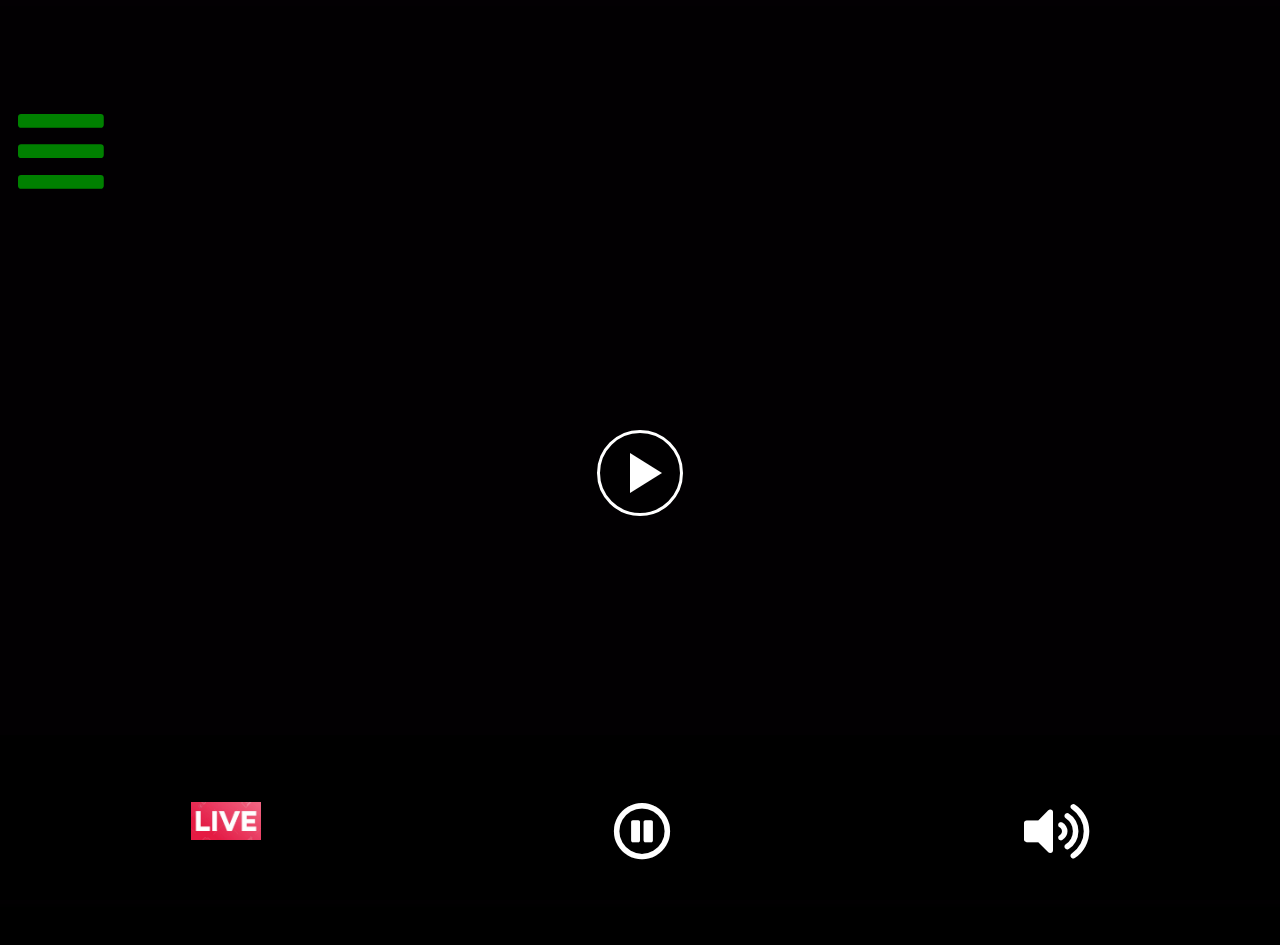
==== avplay/video.html @ c34029c4 "video done" ====
<!DOCTYPE html>
<html>

<head>
    <meta charset="utf-8" />
    <meta name="viewport" content="width=device-width, initial-scale=1.0, maximum-scale=1.0">
    <meta name="description" content="Tizen basic template generated by Tizen Web IDE" />
    <link rel="stylesheet" href="video.css">
    <script type="text/javascript" src="video.js"></script>
     <link rel="stylesheet" type="text/css" href="../css/bootstrap.min.css" />
    <script type="text/javascript" src="../js/popper.min.js"></script>
    <script type="text/javascript" src="../js/jquery.js"></script>
    <script type="text/javascript" src="../js/bootstrap.min.js"></script>
    <link rel="stylesheet" type="text/css" href="../css/all.min.css" />
    <link rel="stylesheet" type="text/css" href="videojs.min.css" />
    <script src="video.min.js"></script>
    <title>Home</title>
</head>

<body style="overflow: hidden;">
    <video id="player_one" class="video-js vjs-fluid vjs-default-skin" controls preload playsinline poster="" data-setup='{ "inactivityTimeout": 0 }'>
    </video>
    <div class="container-fluid">
            <div class="row">
            <div>
            <div class="col-12 controls">
                <div class="d-flex justify-content-around">
                     <img class="liveImg" src="../images/live.jpg" alt="Card image cap">
 
                  <i class="far fa-pause-circle"></i>
                    <i class="fas fa-volume-up"></i>
             </div>   
                </div>
             
            </div>
           
            <div class=" bottoNav">
                   
                </div>
            </div>
    </div>
    <i class="fas fa-bars hamberger" onclick="openNav()"></i>
    <i id="closeBtn" class="fas fa-times closeNav" onclick="closeNav()"></i>
    <div id="mySidenav" class="sidenav">
        <div class="container-fluid">
            <div class="row" id="container-fluid_id">
             
                
            </div>
        </div>
    </div>
</body>

</html>
---- avplay/video.css ----
.hamberger {
    font-size: 98px;
    position: absolute;
    top: 102px;
    left: 2vh;
    color: green;
    width: 109px;
}
.closeNav {
    font-size: 98px;
    position: absolute;
    top: 102px;
    right: 2vh;
    color: green;
    width: 109px;
}
.hideNaveBtn {
    display: none !important;
}
.showNaveBtn {
    display: block !important;
}
.sidenav {
    height: 100%;
    width: 0;
    position: fixed;
    z-index: 1;
    top: 0;
    left: 0;
    background-color: #3e3e3e;
    overflow-x: hidden;
    transition: 0.5s;
    padding-top: 16px;
}
.sidenav a {
    padding: 8px 8px 8px 32px;
    text-decoration: none;
    font-size: 25px;
    color: #818181;
    display: block;
    transition: 0.3s;
}
.sidenav a:hover {
    color: #f1f1f1;
}
.sidenav .closebtn {
    position: absolute;
    top: 0;
    right: 25px;
    font-size: 36px;
    margin-left: 50px;
}
@media screen and (max-height: 450px) {
    .sidenav {
        padding-top: 15px;
    }
    .sidenav a {
        font-size: 18px;
    }
}
.cardImg {
    width: 17rem;
    height: 15rem;
    margin-top: 0rem;
    border: 2px solid black;
}
.bottoNav {
    position: absolute !important;
    bottom: 0 !important;
    width: 100% !important;
    height: 165px !important;
    background: black !important;
    opacity: 0.57 !important;
}
.liveImg {
    width: 70px;
    height: 38px;
}
.controls {
    position: absolute !important;
    bottom: 40px !important;
    color: white !important;
    font-size: 58px !important;
    z-index: 45 !important;
    z-index: 45 !important;
}
.vjs-control-bar {
    display: none !important;
}

.setBoxShadow{
	box-shadow: -1px 0px 14px 9px rgba(64,166,76,1);
	    transform: scale(1.02);
}
---- css/all.min.css ----
/*!
 * Font Awesome Free 5.3.1 by @fontawesome - https://fontawesome.com
 * License - https://fontawesome.com/license/free (Icons: CC BY 4.0, Fonts: SIL OFL 1.1, Code: MIT License)
 */
.fa,.fab,.fal,.far,.fas{-moz-osx-font-smoothing:grayscale;-webkit-font-smoothing:antialiased;display:inline-block;font-style:normal;font-variant:normal;text-rendering:auto;line-height:1}.fa-lg{font-size:1.33333em;line-height:.75em;vertical-align:-.0667em}.fa-xs{font-size:.75em}.fa-sm{font-size:.875em}.fa-1x{font-size:1em}.fa-2x{font-size:2em}.fa-3x{font-size:3em}.fa-4x{font-size:4em}.fa-5x{font-size:5em}.fa-6x{font-size:6em}.fa-7x{font-size:7em}.fa-8x{font-size:8em}.fa-9x{font-size:9em}.fa-10x{font-size:10em}.fa-fw{text-align:center;width:1.25em}.fa-ul{list-style-type:none;margin-left:2.5em;padding-left:0}.fa-ul>li{position:relative}.fa-li{left:-2em;position:absolute;text-align:center;width:2em;line-height:inherit}.fa-border{border:.08em solid #eee;border-radius:.1em;padding:.2em .25em .15em}.fa-pull-left{float:left}.fa-pull-right{float:right}.fa.fa-pull-left,.fab.fa-pull-left,.fal.fa-pull-left,.far.fa-pull-left,.fas.fa-pull-left{margin-right:.3em}.fa.fa-pull-right,.fab.fa-pull-right,.fal.fa-pull-right,.far.fa-pull-right,.fas.fa-pull-right{margin-left:.3em}.fa-spin{animation:fa-spin 2s infinite linear}.fa-pulse{animation:fa-spin 1s infinite steps(8)}@keyframes fa-spin{0%{transform:rotate(0deg)}to{transform:rotate(1turn)}}.fa-rotate-90{-ms-filter:"progid:DXImageTransform.Microsoft.BasicImage(rotation=1)";transform:rotate(90deg)}.fa-rotate-180{-ms-filter:"progid:DXImageTransform.Microsoft.BasicImage(rotation=2)";transform:rotate(180deg)}.fa-rotate-270{-ms-filter:"progid:DXImageTransform.Microsoft.BasicImage(rotation=3)";transform:rotate(270deg)}.fa-flip-horizontal{-ms-filter:"progid:DXImageTransform.Microsoft.BasicImage(rotation=0, mirror=1)";transform:scaleX(-1)}.fa-flip-vertical{transform:scaleY(-1)}.fa-flip-horizontal.fa-flip-vertical,.fa-flip-vertical{-ms-filter:"progid:DXImageTransform.Microsoft.BasicImage(rotation=2, mirror=1)"}.fa-flip-horizontal.fa-flip-vertical{transform:scale(-1)}:root .fa-flip-horizontal,:root .fa-flip-vertical,:root .fa-rotate-90,:root .fa-rotate-180,:root .fa-rotate-270{-webkit-filter:none;filter:none}.fa-stack{display:inline-block;height:2em;line-height:2em;position:relative;vertical-align:middle;width:2em}.fa-stack-1x,.fa-stack-2x{left:0;position:absolute;text-align:center;width:100%}.fa-stack-1x{line-height:inherit}.fa-stack-2x{font-size:2em}.fa-inverse{color:#fff}.fa-500px:before{content:"\f26e"}.fa-accessible-icon:before{content:"\f368"}.fa-accusoft:before{content:"\f369"}.fa-ad:before{content:"\f641"}.fa-address-book:before{content:"\f2b9"}.fa-address-card:before{content:"\f2bb"}.fa-adjust:before{content:"\f042"}.fa-adn:before{content:"\f170"}.fa-adversal:before{content:"\f36a"}.fa-affiliatetheme:before{content:"\f36b"}.fa-air-freshener:before{content:"\f5d0"}.fa-algolia:before{content:"\f36c"}.fa-align-center:before{content:"\f037"}.fa-align-justify:before{content:"\f039"}.fa-align-left:before{content:"\f036"}.fa-align-right:before{content:"\f038"}.fa-alipay:before{content:"\f642"}.fa-allergies:before{content:"\f461"}.fa-amazon:before{content:"\f270"}.fa-amazon-pay:before{content:"\f42c"}.fa-ambulance:before{content:"\f0f9"}.fa-american-sign-language-interpreting:before{content:"\f2a3"}.fa-amilia:before{content:"\f36d"}.fa-anchor:before{content:"\f13d"}.fa-android:before{content:"\f17b"}.fa-angellist:before{content:"\f209"}.fa-angle-double-down:before{content:"\f103"}.fa-angle-double-left:before{content:"\f100"}.fa-angle-double-right:before{content:"\f101"}.fa-angle-double-up:before{content:"\f102"}.fa-angle-down:before{content:"\f107"}.fa-angle-left:before{content:"\f104"}.fa-angle-right:before{content:"\f105"}.fa-angle-up:before{content:"\f106"}.fa-angry:before{content:"\f556"}.fa-angrycreative:before{content:"\f36e"}.fa-angular:before{content:"\f420"}.fa-ankh:before{content:"\f644"}.fa-app-store:before{content:"\f36f"}.fa-app-store-ios:before{content:"\f370"}.fa-apper:before{content:"\f371"}.fa-apple:before{content:"\f179"}.fa-apple-alt:before{content:"\f5d1"}.fa-apple-pay:before{content:"\f415"}.fa-archive:before{content:"\f187"}.fa-archway:before{content:"\f557"}.fa-arrow-alt-circle-down:before{content:"\f358"}.fa-arrow-alt-circle-left:before{content:"\f359"}.fa-arrow-alt-circle-right:before{content:"\f35a"}.fa-arrow-alt-circle-up:before{content:"\f35b"}.fa-arrow-circle-down:before{content:"\f0ab"}.fa-arrow-circle-left:before{content:"\f0a8"}.fa-arrow-circle-right:before{content:"\f0a9"}.fa-arrow-circle-up:before{content:"\f0aa"}.fa-arrow-down:before{content:"\f063"}.fa-arrow-left:before{content:"\f060"}.fa-arrow-right:before{content:"\f061"}.fa-arrow-up:before{content:"\f062"}.fa-arrows-alt:before{content:"\f0b2"}.fa-arrows-alt-h:before{content:"\f337"}.fa-arrows-alt-v:before{content:"\f338"}.fa-assistive-listening-systems:before{content:"\f2a2"}.fa-asterisk:before{content:"\f069"}.fa-asymmetrik:before{content:"\f372"}.fa-at:before{content:"\f1fa"}.fa-atlas:before{content:"\f558"}.fa-atom:before{content:"\f5d2"}.fa-audible:before{content:"\f373"}.fa-audio-description:before{content:"\f29e"}.fa-autoprefixer:before{content:"\f41c"}.fa-avianex:before{content:"\f374"}.fa-aviato:before{content:"\f421"}.fa-award:before{content:"\f559"}.fa-aws:before{content:"\f375"}.fa-backspace:before{content:"\f55a"}.fa-backward:before{content:"\f04a"}.fa-balance-scale:before{content:"\f24e"}.fa-ban:before{content:"\f05e"}.fa-band-aid:before{content:"\f462"}.fa-bandcamp:before{content:"\f2d5"}.fa-barcode:before{content:"\f02a"}.fa-bars:before{content:"\f0c9"}.fa-baseball-ball:before{content:"\f433"}.fa-basketball-ball:before{content:"\f434"}.fa-bath:before{content:"\f2cd"}.fa-battery-empty:before{content:"\f244"}.fa-battery-full:before{content:"\f240"}.fa-battery-half:before{content:"\f242"}.fa-battery-quarter:before{content:"\f243"}.fa-battery-three-quarters:before{content:"\f241"}.fa-bed:before{content:"\f236"}.fa-beer:before{content:"\f0fc"}.fa-behance:before{content:"\f1b4"}.fa-behance-square:before{content:"\f1b5"}.fa-bell:before{content:"\f0f3"}.fa-bell-slash:before{content:"\f1f6"}.fa-bezier-curve:before{content:"\f55b"}.fa-bible:before{content:"\f647"}.fa-bicycle:before{content:"\f206"}.fa-bimobject:before{content:"\f378"}.fa-binoculars:before{content:"\f1e5"}.fa-birthday-cake:before{content:"\f1fd"}.fa-bitbucket:before{content:"\f171"}.fa-bitcoin:before{content:"\f379"}.fa-bity:before{content:"\f37a"}.fa-black-tie:before{content:"\f27e"}.fa-blackberry:before{content:"\f37b"}.fa-blender:before{content:"\f517"}.fa-blind:before{content:"\f29d"}.fa-blogger:before{content:"\f37c"}.fa-blogger-b:before{content:"\f37d"}.fa-bluetooth:before{content:"\f293"}.fa-bluetooth-b:before{content:"\f294"}.fa-bold:before{content:"\f032"}.fa-bolt:before{content:"\f0e7"}.fa-bomb:before{content:"\f1e2"}.fa-bone:before{content:"\f5d7"}.fa-bong:before{content:"\f55c"}.fa-book:before{content:"\f02d"}.fa-book-open:before{content:"\f518"}.fa-book-reader:before{content:"\f5da"}.fa-bookmark:before{content:"\f02e"}.fa-bowling-ball:before{content:"\f436"}.fa-box:before{content:"\f466"}.fa-box-open:before{content:"\f49e"}.fa-boxes:before{content:"\f468"}.fa-braille:before{content:"\f2a1"}.fa-brain:before{content:"\f5dc"}.fa-briefcase:before{content:"\f0b1"}.fa-briefcase-medical:before{content:"\f469"}.fa-broadcast-tower:before{content:"\f519"}.fa-broom:before{content:"\f51a"}.fa-brush:before{content:"\f55d"}.fa-btc:before{content:"\f15a"}.fa-bug:before{content:"\f188"}.fa-building:before{content:"\f1ad"}.fa-bullhorn:before{content:"\f0a1"}.fa-bullseye:before{content:"\f140"}.fa-burn:before{content:"\f46a"}.fa-buromobelexperte:before{content:"\f37f"}.fa-bus:before{content:"\f207"}.fa-bus-alt:before{content:"\f55e"}.fa-business-time:before{content:"\f64a"}.fa-buysellads:before{content:"\f20d"}.fa-calculator:before{content:"\f1ec"}.fa-calendar:before{content:"\f133"}.fa-calendar-alt:before{content:"\f073"}.fa-calendar-check:before{content:"\f274"}.fa-calendar-minus:before{content:"\f272"}.fa-calendar-plus:before{content:"\f271"}.fa-calendar-times:before{content:"\f273"}.fa-camera:before{content:"\f030"}.fa-camera-retro:before{content:"\f083"}.fa-cannabis:before{content:"\f55f"}.fa-capsules:before{content:"\f46b"}.fa-car:before{content:"\f1b9"}.fa-car-alt:before{content:"\f5de"}.fa-car-battery:before{content:"\f5df"}.fa-car-crash:before{content:"\f5e1"}.fa-car-side:before{content:"\f5e4"}.fa-caret-down:before{content:"\f0d7"}.fa-caret-left:before{content:"\f0d9"}.fa-caret-right:before{content:"\f0da"}.fa-caret-square-down:before{content:"\f150"}.fa-caret-square-left:before{content:"\f191"}.fa-caret-square-right:before{content:"\f152"}.fa-caret-square-up:before{content:"\f151"}.fa-caret-up:before{content:"\f0d8"}.fa-cart-arrow-down:before{content:"\f218"}.fa-cart-plus:before{content:"\f217"}.fa-cc-amazon-pay:before{content:"\f42d"}.fa-cc-amex:before{content:"\f1f3"}.fa-cc-apple-pay:before{content:"\f416"}.fa-cc-diners-club:before{content:"\f24c"}.fa-cc-discover:before{content:"\f1f2"}.fa-cc-jcb:before{content:"\f24b"}.fa-cc-mastercard:before{content:"\f1f1"}.fa-cc-paypal:before{content:"\f1f4"}.fa-cc-stripe:before{content:"\f1f5"}.fa-cc-visa:before{content:"\f1f0"}.fa-centercode:before{content:"\f380"}.fa-certificate:before{content:"\f0a3"}.fa-chalkboard:before{content:"\f51b"}.fa-chalkboard-teacher:before{content:"\f51c"}.fa-charging-station:before{content:"\f5e7"}.fa-chart-area:before{content:"\f1fe"}.fa-chart-bar:before{content:"\f080"}.fa-chart-line:before{content:"\f201"}.fa-chart-pie:before{content:"\f200"}.fa-check:before{content:"\f00c"}.fa-check-circle:before{content:"\f058"}.fa-check-double:before{content:"\f560"}.fa-check-square:before{content:"\f14a"}.fa-chess:before{content:"\f439"}.fa-chess-bishop:before{content:"\f43a"}.fa-chess-board:before{content:"\f43c"}.fa-chess-king:before{content:"\f43f"}.fa-chess-knight:before{content:"\f441"}.fa-chess-pawn:before{content:"\f443"}.fa-chess-queen:before{content:"\f445"}.fa-chess-rook:before{content:"\f447"}.fa-chevron-circle-down:before{content:"\f13a"}.fa-chevron-circle-left:before{content:"\f137"}.fa-chevron-circle-right:before{content:"\f138"}.fa-chevron-circle-up:before{content:"\f139"}.fa-chevron-down:before{content:"\f078"}.fa-chevron-left:before{content:"\f053"}.fa-chevron-right:before{content:"\f054"}.fa-chevron-up:before{content:"\f077"}.fa-child:before{content:"\f1ae"}.fa-chrome:before{content:"\f268"}.fa-church:before{content:"\f51d"}.fa-circle:before{content:"\f111"}.fa-circle-notch:before{content:"\f1ce"}.fa-city:before{content:"\f64f"}.fa-clipboard:before{content:"\f328"}.fa-clipboard-check:before{content:"\f46c"}.fa-clipboard-list:before{content:"\f46d"}.fa-clock:before{content:"\f017"}.fa-clone:before{content:"\f24d"}.fa-closed-captioning:before{content:"\f20a"}.fa-cloud:before{content:"\f0c2"}.fa-cloud-download-alt:before{content:"\f381"}.fa-cloud-upload-alt:before{content:"\f382"}.fa-cloudscale:before{content:"\f383"}.fa-cloudsmith:before{content:"\f384"}.fa-cloudversify:before{content:"\f385"}.fa-cocktail:before{content:"\f561"}.fa-code:before{content:"\f121"}.fa-code-branch:before{content:"\f126"}.fa-codepen:before{content:"\f1cb"}.fa-codiepie:before{content:"\f284"}.fa-coffee:before{content:"\f0f4"}.fa-cog:before{content:"\f013"}.fa-cogs:before{content:"\f085"}.fa-coins:before{content:"\f51e"}.fa-columns:before{content:"\f0db"}.fa-comment:before{content:"\f075"}.fa-comment-alt:before{content:"\f27a"}.fa-comment-dollar:before{content:"\f651"}.fa-comment-dots:before{content:"\f4ad"}.fa-comment-slash:before{content:"\f4b3"}.fa-comments:before{content:"\f086"}.fa-comments-dollar:before{content:"\f653"}.fa-compact-disc:before{content:"\f51f"}.fa-compass:before{content:"\f14e"}.fa-compress:before{content:"\f066"}.fa-concierge-bell:before{content:"\f562"}.fa-connectdevelop:before{content:"\f20e"}.fa-contao:before{content:"\f26d"}.fa-cookie:before{content:"\f563"}.fa-cookie-bite:before{content:"\f564"}.fa-copy:before{content:"\f0c5"}.fa-copyright:before{content:"\f1f9"}.fa-couch:before{content:"\f4b8"}.fa-cpanel:before{content:"\f388"}.fa-creative-commons:before{content:"\f25e"}.fa-creative-commons-by:before{content:"\f4e7"}.fa-creative-commons-nc:before{content:"\f4e8"}.fa-creative-commons-nc-eu:before{content:"\f4e9"}.fa-creative-commons-nc-jp:before{content:"\f4ea"}.fa-creative-commons-nd:before{content:"\f4eb"}.fa-creative-commons-pd:before{content:"\f4ec"}.fa-creative-commons-pd-alt:before{content:"\f4ed"}.fa-creative-commons-remix:before{content:"\f4ee"}.fa-creative-commons-sa:before{content:"\f4ef"}.fa-creative-commons-sampling:before{content:"\f4f0"}.fa-creative-commons-sampling-plus:before{content:"\f4f1"}.fa-creative-commons-share:before{content:"\f4f2"}.fa-credit-card:before{content:"\f09d"}.fa-crop:before{content:"\f125"}.fa-crop-alt:before{content:"\f565"}.fa-cross:before{content:"\f654"}.fa-crosshairs:before{content:"\f05b"}.fa-crow:before{content:"\f520"}.fa-crown:before{content:"\f521"}.fa-css3:before{content:"\f13c"}.fa-css3-alt:before{content:"\f38b"}.fa-cube:before{content:"\f1b2"}.fa-cubes:before{content:"\f1b3"}.fa-cut:before{content:"\f0c4"}.fa-cuttlefish:before{content:"\f38c"}.fa-d-and-d:before{content:"\f38d"}.fa-dashcube:before{content:"\f210"}.fa-database:before{content:"\f1c0"}.fa-deaf:before{content:"\f2a4"}.fa-delicious:before{content:"\f1a5"}.fa-deploydog:before{content:"\f38e"}.fa-deskpro:before{content:"\f38f"}.fa-desktop:before{content:"\f108"}.fa-deviantart:before{content:"\f1bd"}.fa-dharmachakra:before{content:"\f655"}.fa-diagnoses:before{content:"\f470"}.fa-dice:before{content:"\f522"}.fa-dice-five:before{content:"\f523"}.fa-dice-four:before{content:"\f524"}.fa-dice-one:before{content:"\f525"}.fa-dice-six:before{content:"\f526"}.fa-dice-three:before{content:"\f527"}.fa-dice-two:before{content:"\f528"}.fa-digg:before{content:"\f1a6"}.fa-digital-ocean:before{content:"\f391"}.fa-digital-tachograph:before{content:"\f566"}.fa-directions:before{content:"\f5eb"}.fa-discord:before{content:"\f392"}.fa-discourse:before{content:"\f393"}.fa-divide:before{content:"\f529"}.fa-dizzy:before{content:"\f567"}.fa-dna:before{content:"\f471"}.fa-dochub:before{content:"\f394"}.fa-docker:before{content:"\f395"}.fa-dollar-sign:before{content:"\f155"}.fa-dolly:before{content:"\f472"}.fa-dolly-flatbed:before{content:"\f474"}.fa-donate:before{content:"\f4b9"}.fa-door-closed:before{content:"\f52a"}.fa-door-open:before{content:"\f52b"}.fa-dot-circle:before{content:"\f192"}.fa-dove:before{content:"\f4ba"}.fa-download:before{content:"\f019"}.fa-draft2digital:before{content:"\f396"}.fa-drafting-compass:before{content:"\f568"}.fa-draw-polygon:before{content:"\f5ee"}.fa-dribbble:before{content:"\f17d"}.fa-dribbble-square:before{content:"\f397"}.fa-dropbox:before{content:"\f16b"}.fa-drum:before{content:"\f569"}.fa-drum-steelpan:before{content:"\f56a"}.fa-drupal:before{content:"\f1a9"}.fa-dumbbell:before{content:"\f44b"}.fa-dyalog:before{content:"\f399"}.fa-earlybirds:before{content:"\f39a"}.fa-ebay:before{content:"\f4f4"}.fa-edge:before{content:"\f282"}.fa-edit:before{content:"\f044"}.fa-eject:before{content:"\f052"}.fa-elementor:before{content:"\f430"}.fa-ellipsis-h:before{content:"\f141"}.fa-ellipsis-v:before{content:"\f142"}.fa-ello:before{content:"\f5f1"}.fa-ember:before{content:"\f423"}.fa-empire:before{content:"\f1d1"}.fa-envelope:before{content:"\f0e0"}.fa-envelope-open:before{content:"\f2b6"}.fa-envelope-open-text:before{content:"\f658"}.fa-envelope-square:before{content:"\f199"}.fa-envira:before{content:"\f299"}.fa-equals:before{content:"\f52c"}.fa-eraser:before{content:"\f12d"}.fa-erlang:before{content:"\f39d"}.fa-ethereum:before{content:"\f42e"}.fa-etsy:before{content:"\f2d7"}.fa-euro-sign:before{content:"\f153"}.fa-exchange-alt:before{content:"\f362"}.fa-exclamation:before{content:"\f12a"}.fa-exclamation-circle:before{content:"\f06a"}.fa-exclamation-triangle:before{content:"\f071"}.fa-expand:before{content:"\f065"}.fa-expand-arrows-alt:before{content:"\f31e"}.fa-expeditedssl:before{content:"\f23e"}.fa-external-link-alt:before{content:"\f35d"}.fa-external-link-square-alt:before{content:"\f360"}.fa-eye:before{content:"\f06e"}.fa-eye-dropper:before{content:"\f1fb"}.fa-eye-slash:before{content:"\f070"}.fa-facebook:before{content:"\f09a"}.fa-facebook-f:before{content:"\f39e"}.fa-facebook-messenger:before{content:"\f39f"}.fa-facebook-square:before{content:"\f082"}.fa-fast-backward:before{content:"\f049"}.fa-fast-forward:before{content:"\f050"}.fa-fax:before{content:"\f1ac"}.fa-feather:before{content:"\f52d"}.fa-feather-alt:before{content:"\f56b"}.fa-female:before{content:"\f182"}.fa-fighter-jet:before{content:"\f0fb"}.fa-file:before{content:"\f15b"}.fa-file-alt:before{content:"\f15c"}.fa-file-archive:before{content:"\f1c6"}.fa-file-audio:before{content:"\f1c7"}.fa-file-code:before{content:"\f1c9"}.fa-file-contract:before{content:"\f56c"}.fa-file-download:before{content:"\f56d"}.fa-file-excel:before{content:"\f1c3"}.fa-file-export:before{content:"\f56e"}.fa-file-image:before{content:"\f1c5"}.fa-file-import:before{content:"\f56f"}.fa-file-invoice:before{content:"\f570"}.fa-file-invoice-dollar:before{content:"\f571"}.fa-file-medical:before{content:"\f477"}.fa-file-medical-alt:before{content:"\f478"}.fa-file-pdf:before{content:"\f1c1"}.fa-file-powerpoint:before{content:"\f1c4"}.fa-file-prescription:before{content:"\f572"}.fa-file-signature:before{content:"\f573"}.fa-file-upload:before{content:"\f574"}.fa-file-video:before{content:"\f1c8"}.fa-file-word:before{content:"\f1c2"}.fa-fill:before{content:"\f575"}.fa-fill-drip:before{content:"\f576"}.fa-film:before{content:"\f008"}.fa-filter:before{content:"\f0b0"}.fa-fingerprint:before{content:"\f577"}.fa-fire:before{content:"\f06d"}.fa-fire-extinguisher:before{content:"\f134"}.fa-firefox:before{content:"\f269"}.fa-first-aid:before{content:"\f479"}.fa-first-order:before{content:"\f2b0"}.fa-first-order-alt:before{content:"\f50a"}.fa-firstdraft:before{content:"\f3a1"}.fa-fish:before{content:"\f578"}.fa-flag:before{content:"\f024"}.fa-flag-checkered:before{content:"\f11e"}.fa-flask:before{content:"\f0c3"}.fa-flickr:before{content:"\f16e"}.fa-flipboard:before{content:"\f44d"}.fa-flushed:before{content:"\f579"}.fa-fly:before{content:"\f417"}.fa-folder:before{content:"\f07b"}.fa-folder-minus:before{content:"\f65d"}.fa-folder-open:before{content:"\f07c"}.fa-folder-plus:before{content:"\f65e"}.fa-font:before{content:"\f031"}.fa-font-awesome:before{content:"\f2b4"}.fa-font-awesome-alt:before{content:"\f35c"}.fa-font-awesome-flag:before{content:"\f425"}.fa-font-awesome-logo-full:before{content:"\f4e6"}.fa-fonticons:before{content:"\f280"}.fa-fonticons-fi:before{content:"\f3a2"}.fa-football-ball:before{content:"\f44e"}.fa-fort-awesome:before{content:"\f286"}.fa-fort-awesome-alt:before{content:"\f3a3"}.fa-forumbee:before{content:"\f211"}.fa-forward:before{content:"\f04e"}.fa-foursquare:before{content:"\f180"}.fa-free-code-camp:before{content:"\f2c5"}.fa-freebsd:before{content:"\f3a4"}.fa-frog:before{content:"\f52e"}.fa-frown:before{content:"\f119"}.fa-frown-open:before{content:"\f57a"}.fa-fulcrum:before{content:"\f50b"}.fa-funnel-dollar:before{content:"\f662"}.fa-futbol:before{content:"\f1e3"}.fa-galactic-republic:before{content:"\f50c"}.fa-galactic-senate:before{content:"\f50d"}.fa-gamepad:before{content:"\f11b"}.fa-gas-pump:before{content:"\f52f"}.fa-gavel:before{content:"\f0e3"}.fa-gem:before{content:"\f3a5"}.fa-genderless:before{content:"\f22d"}.fa-get-pocket:before{content:"\f265"}.fa-gg:before{content:"\f260"}.fa-gg-circle:before{content:"\f261"}.fa-gift:before{content:"\f06b"}.fa-git:before{content:"\f1d3"}.fa-git-square:before{content:"\f1d2"}.fa-github:before{content:"\f09b"}.fa-github-alt:before{content:"\f113"}.fa-github-square:before{content:"\f092"}.fa-gitkraken:before{content:"\f3a6"}.fa-gitlab:before{content:"\f296"}.fa-gitter:before{content:"\f426"}.fa-glass-martini:before{content:"\f000"}.fa-glass-martini-alt:before{content:"\f57b"}.fa-glasses:before{content:"\f530"}.fa-glide:before{content:"\f2a5"}.fa-glide-g:before{content:"\f2a6"}.fa-globe:before{content:"\f0ac"}.fa-globe-africa:before{content:"\f57c"}.fa-globe-americas:before{content:"\f57d"}.fa-globe-asia:before{content:"\f57e"}.fa-gofore:before{content:"\f3a7"}.fa-golf-ball:before{content:"\f450"}.fa-goodreads:before{content:"\f3a8"}.fa-goodreads-g:before{content:"\f3a9"}.fa-google:before{content:"\f1a0"}.fa-google-drive:before{content:"\f3aa"}.fa-google-play:before{content:"\f3ab"}.fa-google-plus:before{content:"\f2b3"}.fa-google-plus-g:before{content:"\f0d5"}.fa-google-plus-square:before{content:"\f0d4"}.fa-google-wallet:before{content:"\f1ee"}.fa-gopuram:before{content:"\f664"}.fa-graduation-cap:before{content:"\f19d"}.fa-gratipay:before{content:"\f184"}.fa-grav:before{content:"\f2d6"}.fa-greater-than:before{content:"\f531"}.fa-greater-than-equal:before{content:"\f532"}.fa-grimace:before{content:"\f57f"}.fa-grin:before{content:"\f580"}.fa-grin-alt:before{content:"\f581"}.fa-grin-beam:before{content:"\f582"}.fa-grin-beam-sweat:before{content:"\f583"}.fa-grin-hearts:before{content:"\f584"}.fa-grin-squint:before{content:"\f585"}.fa-grin-squint-tears:before{content:"\f586"}.fa-grin-stars:before{content:"\f587"}.fa-grin-tears:before{content:"\f588"}.fa-grin-tongue:before{content:"\f589"}.fa-grin-tongue-squint:before{content:"\f58a"}.fa-grin-tongue-wink:before{content:"\f58b"}.fa-grin-wink:before{content:"\f58c"}.fa-grip-horizontal:before{content:"\f58d"}.fa-grip-vertical:before{content:"\f58e"}.fa-gripfire:before{content:"\f3ac"}.fa-grunt:before{content:"\f3ad"}.fa-gulp:before{content:"\f3ae"}.fa-h-square:before{content:"\f0fd"}.fa-hacker-news:before{content:"\f1d4"}.fa-hacker-news-square:before{content:"\f3af"}.fa-hackerrank:before{content:"\f5f7"}.fa-hamsa:before{content:"\f665"}.fa-hand-holding:before{content:"\f4bd"}.fa-hand-holding-heart:before{content:"\f4be"}.fa-hand-holding-usd:before{content:"\f4c0"}.fa-hand-lizard:before{content:"\f258"}.fa-hand-paper:before{content:"\f256"}.fa-hand-peace:before{content:"\f25b"}.fa-hand-point-down:before{content:"\f0a7"}.fa-hand-point-left:before{content:"\f0a5"}.fa-hand-point-right:before{content:"\f0a4"}.fa-hand-point-up:before{content:"\f0a6"}.fa-hand-pointer:before{content:"\f25a"}.fa-hand-rock:before{content:"\f255"}.fa-hand-scissors:before{content:"\f257"}.fa-hand-spock:before{content:"\f259"}.fa-hands:before{content:"\f4c2"}.fa-hands-helping:before{content:"\f4c4"}.fa-handshake:before{content:"\f2b5"}.fa-hashtag:before{content:"\f292"}.fa-haykal:before{content:"\f666"}.fa-hdd:before{content:"\f0a0"}.fa-heading:before{content:"\f1dc"}.fa-headphones:before{content:"\f025"}.fa-headphones-alt:before{content:"\f58f"}.fa-headset:before{content:"\f590"}.fa-heart:before{content:"\f004"}.fa-heartbeat:before{content:"\f21e"}.fa-helicopter:before{content:"\f533"}.fa-highlighter:before{content:"\f591"}.fa-hips:before{content:"\f452"}.fa-hire-a-helper:before{content:"\f3b0"}.fa-history:before{content:"\f1da"}.fa-hockey-puck:before{content:"\f453"}.fa-home:before{content:"\f015"}.fa-hooli:before{content:"\f427"}.fa-hornbill:before{content:"\f592"}.fa-hospital:before{content:"\f0f8"}.fa-hospital-alt:before{content:"\f47d"}.fa-hospital-symbol:before{content:"\f47e"}.fa-hot-tub:before{content:"\f593"}.fa-hotel:before{content:"\f594"}.fa-hotjar:before{content:"\f3b1"}.fa-hourglass:before{content:"\f254"}.fa-hourglass-end:before{content:"\f253"}.fa-hourglass-half:before{content:"\f252"}.fa-hourglass-start:before{content:"\f251"}.fa-houzz:before{content:"\f27c"}.fa-html5:before{content:"\f13b"}.fa-hubspot:before{content:"\f3b2"}.fa-i-cursor:before{content:"\f246"}.fa-id-badge:before{content:"\f2c1"}.fa-id-card:before{content:"\f2c2"}.fa-id-card-alt:before{content:"\f47f"}.fa-image:before{content:"\f03e"}.fa-images:before{content:"\f302"}.fa-imdb:before{content:"\f2d8"}.fa-inbox:before{content:"\f01c"}.fa-indent:before{content:"\f03c"}.fa-industry:before{content:"\f275"}.fa-infinity:before{content:"\f534"}.fa-info:before{content:"\f129"}.fa-info-circle:before{content:"\f05a"}.fa-instagram:before{content:"\f16d"}.fa-internet-explorer:before{content:"\f26b"}.fa-ioxhost:before{content:"\f208"}.fa-italic:before{content:"\f033"}.fa-itunes:before{content:"\f3b4"}.fa-itunes-note:before{content:"\f3b5"}.fa-java:before{content:"\f4e4"}.fa-jedi:before{content:"\f669"}.fa-jedi-order:before{content:"\f50e"}.fa-jenkins:before{content:"\f3b6"}.fa-joget:before{content:"\f3b7"}.fa-joint:before{content:"\f595"}.fa-joomla:before{content:"\f1aa"}.fa-journal-whills:before{content:"\f66a"}.fa-js:before{content:"\f3b8"}.fa-js-square:before{content:"\f3b9"}.fa-jsfiddle:before{content:"\f1cc"}.fa-kaaba:before{content:"\f66b"}.fa-kaggle:before{content:"\f5fa"}.fa-key:before{content:"\f084"}.fa-keybase:before{content:"\f4f5"}.fa-keyboard:before{content:"\f11c"}.fa-keycdn:before{content:"\f3ba"}.fa-khanda:before{content:"\f66d"}.fa-kickstarter:before{content:"\f3bb"}.fa-kickstarter-k:before{content:"\f3bc"}.fa-kiss:before{content:"\f596"}.fa-kiss-beam:before{content:"\f597"}.fa-kiss-wink-heart:before{content:"\f598"}.fa-kiwi-bird:before{content:"\f535"}.fa-korvue:before{content:"\f42f"}.fa-landmark:before{content:"\f66f"}.fa-language:before{content:"\f1ab"}.fa-laptop:before{content:"\f109"}.fa-laptop-code:before{content:"\f5fc"}.fa-laravel:before{content:"\f3bd"}.fa-lastfm:before{content:"\f202"}.fa-lastfm-square:before{content:"\f203"}.fa-laugh:before{content:"\f599"}.fa-laugh-beam:before{content:"\f59a"}.fa-laugh-squint:before{content:"\f59b"}.fa-laugh-wink:before{content:"\f59c"}.fa-layer-group:before{content:"\f5fd"}.fa-leaf:before{content:"\f06c"}.fa-leanpub:before{content:"\f212"}.fa-lemon:before{content:"\f094"}.fa-less:before{content:"\f41d"}.fa-less-than:before{content:"\f536"}.fa-less-than-equal:before{content:"\f537"}.fa-level-down-alt:before{content:"\f3be"}.fa-level-up-alt:before{content:"\f3bf"}.fa-life-ring:before{content:"\f1cd"}.fa-lightbulb:before{content:"\f0eb"}.fa-line:before{content:"\f3c0"}.fa-link:before{content:"\f0c1"}.fa-linkedin:before{content:"\f08c"}.fa-linkedin-in:before{content:"\f0e1"}.fa-linode:before{content:"\f2b8"}.fa-linux:before{content:"\f17c"}.fa-lira-sign:before{content:"\f195"}.fa-list:before{content:"\f03a"}.fa-list-alt:before{content:"\f022"}.fa-list-ol:before{content:"\f0cb"}.fa-list-ul:before{content:"\f0ca"}.fa-location-arrow:before{content:"\f124"}.fa-lock:before{content:"\f023"}.fa-lock-open:before{content:"\f3c1"}.fa-long-arrow-alt-down:before{content:"\f309"}.fa-long-arrow-alt-left:before{content:"\f30a"}.fa-long-arrow-alt-right:before{content:"\f30b"}.fa-long-arrow-alt-up:before{content:"\f30c"}.fa-low-vision:before{content:"\f2a8"}.fa-luggage-cart:before{content:"\f59d"}.fa-lyft:before{content:"\f3c3"}.fa-magento:before{content:"\f3c4"}.fa-magic:before{content:"\f0d0"}.fa-magnet:before{content:"\f076"}.fa-mail-bulk:before{content:"\f674"}.fa-mailchimp:before{content:"\f59e"}.fa-male:before{content:"\f183"}.fa-mandalorian:before{content:"\f50f"}.fa-map:before{content:"\f279"}.fa-map-marked:before{content:"\f59f"}.fa-map-marked-alt:before{content:"\f5a0"}.fa-map-marker:before{content:"\f041"}.fa-map-marker-alt:before{content:"\f3c5"}.fa-map-pin:before{content:"\f276"}.fa-map-signs:before{content:"\f277"}.fa-markdown:before{content:"\f60f"}.fa-marker:before{content:"\f5a1"}.fa-mars:before{content:"\f222"}.fa-mars-double:before{content:"\f227"}.fa-mars-stroke:before{content:"\f229"}.fa-mars-stroke-h:before{content:"\f22b"}.fa-mars-stroke-v:before{content:"\f22a"}.fa-mastodon:before{content:"\f4f6"}.fa-maxcdn:before{content:"\f136"}.fa-medal:before{content:"\f5a2"}.fa-medapps:before{content:"\f3c6"}.fa-medium:before{content:"\f23a"}.fa-medium-m:before{content:"\f3c7"}.fa-medkit:before{content:"\f0fa"}.fa-medrt:before{content:"\f3c8"}.fa-meetup:before{content:"\f2e0"}.fa-megaport:before{content:"\f5a3"}.fa-meh:before{content:"\f11a"}.fa-meh-blank:before{content:"\f5a4"}.fa-meh-rolling-eyes:before{content:"\f5a5"}.fa-memory:before{content:"\f538"}.fa-menorah:before{content:"\f676"}.fa-mercury:before{content:"\f223"}.fa-microchip:before{content:"\f2db"}.fa-microphone:before{content:"\f130"}.fa-microphone-alt:before{content:"\f3c9"}.fa-microphone-alt-slash:before{content:"\f539"}.fa-microphone-slash:before{content:"\f131"}.fa-microscope:before{content:"\f610"}.fa-microsoft:before{content:"\f3ca"}.fa-minus:before{content:"\f068"}.fa-minus-circle:before{content:"\f056"}.fa-minus-square:before{content:"\f146"}.fa-mix:before{content:"\f3cb"}.fa-mixcloud:before{content:"\f289"}.fa-mizuni:before{content:"\f3cc"}.fa-mobile:before{content:"\f10b"}.fa-mobile-alt:before{content:"\f3cd"}.fa-modx:before{content:"\f285"}.fa-monero:before{content:"\f3d0"}.fa-money-bill:before{content:"\f0d6"}.fa-money-bill-alt:before{content:"\f3d1"}.fa-money-bill-wave:before{content:"\f53a"}.fa-money-bill-wave-alt:before{content:"\f53b"}.fa-money-check:before{content:"\f53c"}.fa-money-check-alt:before{content:"\f53d"}.fa-monument:before{content:"\f5a6"}.fa-moon:before{content:"\f186"}.fa-mortar-pestle:before{content:"\f5a7"}.fa-mosque:before{content:"\f678"}.fa-motorcycle:before{content:"\f21c"}.fa-mouse-pointer:before{content:"\f245"}.fa-music:before{content:"\f001"}.fa-napster:before{content:"\f3d2"}.fa-neos:before{content:"\f612"}.fa-neuter:before{content:"\f22c"}.fa-newspaper:before{content:"\f1ea"}.fa-nimblr:before{content:"\f5a8"}.fa-nintendo-switch:before{content:"\f418"}.fa-node:before{content:"\f419"}.fa-node-js:before{content:"\f3d3"}.fa-not-equal:before{content:"\f53e"}.fa-notes-medical:before{content:"\f481"}.fa-npm:before{content:"\f3d4"}.fa-ns8:before{content:"\f3d5"}.fa-nutritionix:before{content:"\f3d6"}.fa-object-group:before{content:"\f247"}.fa-object-ungroup:before{content:"\f248"}.fa-odnoklassniki:before{content:"\f263"}.fa-odnoklassniki-square:before{content:"\f264"}.fa-oil-can:before{content:"\f613"}.fa-old-republic:before{content:"\f510"}.fa-om:before{content:"\f679"}.fa-opencart:before{content:"\f23d"}.fa-openid:before{content:"\f19b"}.fa-opera:before{content:"\f26a"}.fa-optin-monster:before{content:"\f23c"}.fa-osi:before{content:"\f41a"}.fa-outdent:before{content:"\f03b"}.fa-page4:before{content:"\f3d7"}.fa-pagelines:before{content:"\f18c"}.fa-paint-brush:before{content:"\f1fc"}.fa-paint-roller:before{content:"\f5aa"}.fa-palette:before{content:"\f53f"}.fa-palfed:before{content:"\f3d8"}.fa-pallet:before{content:"\f482"}.fa-paper-plane:before{content:"\f1d8"}.fa-paperclip:before{content:"\f0c6"}.fa-parachute-box:before{content:"\f4cd"}.fa-paragraph:before{content:"\f1dd"}.fa-parking:before{content:"\f540"}.fa-passport:before{content:"\f5ab"}.fa-pastafarianism:before{content:"\f67b"}.fa-paste:before{content:"\f0ea"}.fa-patreon:before{content:"\f3d9"}.fa-pause:before{content:"\f04c"}.fa-pause-circle:before{content:"\f28b"}.fa-paw:before{content:"\f1b0"}.fa-paypal:before{content:"\f1ed"}.fa-peace:before{content:"\f67c"}.fa-pen:before{content:"\f304"}.fa-pen-alt:before{content:"\f305"}.fa-pen-fancy:before{content:"\f5ac"}.fa-pen-nib:before{content:"\f5ad"}.fa-pen-square:before{content:"\f14b"}.fa-pencil-alt:before{content:"\f303"}.fa-pencil-ruler:before{content:"\f5ae"}.fa-people-carry:before{content:"\f4ce"}.fa-percent:before{content:"\f295"}.fa-percentage:before{content:"\f541"}.fa-periscope:before{content:"\f3da"}.fa-phabricator:before{content:"\f3db"}.fa-phoenix-framework:before{content:"\f3dc"}.fa-phoenix-squadron:before{content:"\f511"}.fa-phone:before{content:"\f095"}.fa-phone-slash:before{content:"\f3dd"}.fa-phone-square:before{content:"\f098"}.fa-phone-volume:before{content:"\f2a0"}.fa-php:before{content:"\f457"}.fa-pied-piper:before{content:"\f2ae"}.fa-pied-piper-alt:before{content:"\f1a8"}.fa-pied-piper-hat:before{content:"\f4e5"}.fa-pied-piper-pp:before{content:"\f1a7"}.fa-piggy-bank:before{content:"\f4d3"}.fa-pills:before{content:"\f484"}.fa-pinterest:before{content:"\f0d2"}.fa-pinterest-p:before{content:"\f231"}.fa-pinterest-square:before{content:"\f0d3"}.fa-place-of-worship:before{content:"\f67f"}.fa-plane:before{content:"\f072"}.fa-plane-arrival:before{content:"\f5af"}.fa-plane-departure:before{content:"\f5b0"}.fa-play:before{content:"\f04b"}.fa-play-circle:before{content:"\f144"}.fa-playstation:before{content:"\f3df"}.fa-plug:before{content:"\f1e6"}.fa-plus:before{content:"\f067"}.fa-plus-circle:before{content:"\f055"}.fa-plus-square:before{content:"\f0fe"}.fa-podcast:before{content:"\f2ce"}.fa-poll:before{content:"\f681"}.fa-poll-h:before{content:"\f682"}.fa-poo:before{content:"\f2fe"}.fa-poop:before{content:"\f619"}.fa-portrait:before{content:"\f3e0"}.fa-pound-sign:before{content:"\f154"}.fa-power-off:before{content:"\f011"}.fa-pray:before{content:"\f683"}.fa-praying-hands:before{content:"\f684"}.fa-prescription:before{content:"\f5b1"}.fa-prescription-bottle:before{content:"\f485"}.fa-prescription-bottle-alt:before{content:"\f486"}.fa-print:before{content:"\f02f"}.fa-procedures:before{content:"\f487"}.fa-product-hunt:before{content:"\f288"}.fa-project-diagram:before{content:"\f542"}.fa-pushed:before{content:"\f3e1"}.fa-puzzle-piece:before{content:"\f12e"}.fa-python:before{content:"\f3e2"}.fa-qq:before{content:"\f1d6"}.fa-qrcode:before{content:"\f029"}.fa-question:before{content:"\f128"}.fa-question-circle:before{content:"\f059"}.fa-quidditch:before{content:"\f458"}.fa-quinscape:before{content:"\f459"}.fa-quora:before{content:"\f2c4"}.fa-quote-left:before{content:"\f10d"}.fa-quote-right:before{content:"\f10e"}.fa-quran:before{content:"\f687"}.fa-r-project:before{content:"\f4f7"}.fa-random:before{content:"\f074"}.fa-ravelry:before{content:"\f2d9"}.fa-react:before{content:"\f41b"}.fa-readme:before{content:"\f4d5"}.fa-rebel:before{content:"\f1d0"}.fa-receipt:before{content:"\f543"}.fa-recycle:before{content:"\f1b8"}.fa-red-river:before{content:"\f3e3"}.fa-reddit:before{content:"\f1a1"}.fa-reddit-alien:before{content:"\f281"}.fa-reddit-square:before{content:"\f1a2"}.fa-redo:before{content:"\f01e"}.fa-redo-alt:before{content:"\f2f9"}.fa-registered:before{content:"\f25d"}.fa-rendact:before{content:"\f3e4"}.fa-renren:before{content:"\f18b"}.fa-reply:before{content:"\f3e5"}.fa-reply-all:before{content:"\f122"}.fa-replyd:before{content:"\f3e6"}.fa-researchgate:before{content:"\f4f8"}.fa-resolving:before{content:"\f3e7"}.fa-retweet:before{content:"\f079"}.fa-rev:before{content:"\f5b2"}.fa-ribbon:before{content:"\f4d6"}.fa-road:before{content:"\f018"}.fa-robot:before{content:"\f544"}.fa-rocket:before{content:"\f135"}.fa-rocketchat:before{content:"\f3e8"}.fa-rockrms:before{content:"\f3e9"}.fa-route:before{content:"\f4d7"}.fa-rss:before{content:"\f09e"}.fa-rss-square:before{content:"\f143"}.fa-ruble-sign:before{content:"\f158"}.fa-ruler:before{content:"\f545"}.fa-ruler-combined:before{content:"\f546"}.fa-ruler-horizontal:before{content:"\f547"}.fa-ruler-vertical:before{content:"\f548"}.fa-rupee-sign:before{content:"\f156"}.fa-sad-cry:before{content:"\f5b3"}.fa-sad-tear:before{content:"\f5b4"}.fa-safari:before{content:"\f267"}.fa-sass:before{content:"\f41e"}.fa-save:before{content:"\f0c7"}.fa-schlix:before{content:"\f3ea"}.fa-school:before{content:"\f549"}.fa-screwdriver:before{content:"\f54a"}.fa-scribd:before{content:"\f28a"}.fa-search:before{content:"\f002"}.fa-search-dollar:before{content:"\f688"}.fa-search-location:before{content:"\f689"}.fa-search-minus:before{content:"\f010"}.fa-search-plus:before{content:"\f00e"}.fa-searchengin:before{content:"\f3eb"}.fa-seedling:before{content:"\f4d8"}.fa-sellcast:before{content:"\f2da"}.fa-sellsy:before{content:"\f213"}.fa-server:before{content:"\f233"}.fa-servicestack:before{content:"\f3ec"}.fa-shapes:before{content:"\f61f"}.fa-share:before{content:"\f064"}.fa-share-alt:before{content:"\f1e0"}.fa-share-alt-square:before{content:"\f1e1"}.fa-share-square:before{content:"\f14d"}.fa-shekel-sign:before{content:"\f20b"}.fa-shield-alt:before{content:"\f3ed"}.fa-ship:before{content:"\f21a"}.fa-shipping-fast:before{content:"\f48b"}.fa-shirtsinbulk:before{content:"\f214"}.fa-shoe-prints:before{content:"\f54b"}.fa-shopping-bag:before{content:"\f290"}.fa-shopping-basket:before{content:"\f291"}.fa-shopping-cart:before{content:"\f07a"}.fa-shopware:before{content:"\f5b5"}.fa-shower:before{content:"\f2cc"}.fa-shuttle-van:before{content:"\f5b6"}.fa-sign:before{content:"\f4d9"}.fa-sign-in-alt:before{content:"\f2f6"}.fa-sign-language:before{content:"\f2a7"}.fa-sign-out-alt:before{content:"\f2f5"}.fa-signal:before{content:"\f012"}.fa-signature:before{content:"\f5b7"}.fa-simplybuilt:before{content:"\f215"}.fa-sistrix:before{content:"\f3ee"}.fa-sitemap:before{content:"\f0e8"}.fa-sith:before{content:"\f512"}.fa-skull:before{content:"\f54c"}.fa-skyatlas:before{content:"\f216"}.fa-skype:before{content:"\f17e"}.fa-slack:before{content:"\f198"}.fa-slack-hash:before{content:"\f3ef"}.fa-sliders-h:before{content:"\f1de"}.fa-slideshare:before{content:"\f1e7"}.fa-smile:before{content:"\f118"}.fa-smile-beam:before{content:"\f5b8"}.fa-smile-wink:before{content:"\f4da"}.fa-smoking:before{content:"\f48d"}.fa-smoking-ban:before{content:"\f54d"}.fa-snapchat:before{content:"\f2ab"}.fa-snapchat-ghost:before{content:"\f2ac"}.fa-snapchat-square:before{content:"\f2ad"}.fa-snowflake:before{content:"\f2dc"}.fa-socks:before{content:"\f696"}.fa-solar-panel:before{content:"\f5ba"}.fa-sort:before{content:"\f0dc"}.fa-sort-alpha-down:before{content:"\f15d"}.fa-sort-alpha-up:before{content:"\f15e"}.fa-sort-amount-down:before{content:"\f160"}.fa-sort-amount-up:before{content:"\f161"}.fa-sort-down:before{content:"\f0dd"}.fa-sort-numeric-down:before{content:"\f162"}.fa-sort-numeric-up:before{content:"\f163"}.fa-sort-up:before{content:"\f0de"}.fa-soundcloud:before{content:"\f1be"}.fa-spa:before{content:"\f5bb"}.fa-space-shuttle:before{content:"\f197"}.fa-speakap:before{content:"\f3f3"}.fa-spinner:before{content:"\f110"}.fa-splotch:before{content:"\f5bc"}.fa-spotify:before{content:"\f1bc"}.fa-spray-can:before{content:"\f5bd"}.fa-square:before{content:"\f0c8"}.fa-square-full:before{content:"\f45c"}.fa-square-root-alt:before{content:"\f698"}.fa-squarespace:before{content:"\f5be"}.fa-stack-exchange:before{content:"\f18d"}.fa-stack-overflow:before{content:"\f16c"}.fa-stamp:before{content:"\f5bf"}.fa-star:before{content:"\f005"}.fa-star-and-crescent:before{content:"\f699"}.fa-star-half:before{content:"\f089"}.fa-star-half-alt:before{content:"\f5c0"}.fa-star-of-david:before{content:"\f69a"}.fa-star-of-life:before{content:"\f621"}.fa-staylinked:before{content:"\f3f5"}.fa-steam:before{content:"\f1b6"}.fa-steam-square:before{content:"\f1b7"}.fa-steam-symbol:before{content:"\f3f6"}.fa-step-backward:before{content:"\f048"}.fa-step-forward:before{content:"\f051"}.fa-stethoscope:before{content:"\f0f1"}.fa-sticker-mule:before{content:"\f3f7"}.fa-sticky-note:before{content:"\f249"}.fa-stop:before{content:"\f04d"}.fa-stop-circle:before{content:"\f28d"}.fa-stopwatch:before{content:"\f2f2"}.fa-store:before{content:"\f54e"}.fa-store-alt:before{content:"\f54f"}.fa-strava:before{content:"\f428"}.fa-stream:before{content:"\f550"}.fa-street-view:before{content:"\f21d"}.fa-strikethrough:before{content:"\f0cc"}.fa-stripe:before{content:"\f429"}.fa-stripe-s:before{content:"\f42a"}.fa-stroopwafel:before{content:"\f551"}.fa-studiovinari:before{content:"\f3f8"}.fa-stumbleupon:before{content:"\f1a4"}.fa-stumbleupon-circle:before{content:"\f1a3"}.fa-subscript:before{content:"\f12c"}.fa-subway:before{content:"\f239"}.fa-suitcase:before{content:"\f0f2"}.fa-suitcase-rolling:before{content:"\f5c1"}.fa-sun:before{content:"\f185"}.fa-superpowers:before{content:"\f2dd"}.fa-superscript:before{content:"\f12b"}.fa-supple:before{content:"\f3f9"}.fa-surprise:before{content:"\f5c2"}.fa-swatchbook:before{content:"\f5c3"}.fa-swimmer:before{content:"\f5c4"}.fa-swimming-pool:before{content:"\f5c5"}.fa-synagogue:before{content:"\f69b"}.fa-sync:before{content:"\f021"}.fa-sync-alt:before{content:"\f2f1"}.fa-syringe:before{content:"\f48e"}.fa-table:before{content:"\f0ce"}.fa-table-tennis:before{content:"\f45d"}.fa-tablet:before{content:"\f10a"}.fa-tablet-alt:before{content:"\f3fa"}.fa-tablets:before{content:"\f490"}.fa-tachometer-alt:before{content:"\f3fd"}.fa-tag:before{content:"\f02b"}.fa-tags:before{content:"\f02c"}.fa-tape:before{content:"\f4db"}.fa-tasks:before{content:"\f0ae"}.fa-taxi:before{content:"\f1ba"}.fa-teamspeak:before{content:"\f4f9"}.fa-teeth:before{content:"\f62e"}.fa-teeth-open:before{content:"\f62f"}.fa-telegram:before{content:"\f2c6"}.fa-telegram-plane:before{content:"\f3fe"}.fa-tencent-weibo:before{content:"\f1d5"}.fa-terminal:before{content:"\f120"}.fa-text-height:before{content:"\f034"}.fa-text-width:before{content:"\f035"}.fa-th:before{content:"\f00a"}.fa-th-large:before{content:"\f009"}.fa-th-list:before{content:"\f00b"}.fa-the-red-yeti:before{content:"\f69d"}.fa-theater-masks:before{content:"\f630"}.fa-themeco:before{content:"\f5c6"}.fa-themeisle:before{content:"\f2b2"}.fa-thermometer:before{content:"\f491"}.fa-thermometer-empty:before{content:"\f2cb"}.fa-thermometer-full:before{content:"\f2c7"}.fa-thermometer-half:before{content:"\f2c9"}.fa-thermometer-quarter:before{content:"\f2ca"}.fa-thermometer-three-quarters:before{content:"\f2c8"}.fa-thumbs-down:before{content:"\f165"}.fa-thumbs-up:before{content:"\f164"}.fa-thumbtack:before{content:"\f08d"}.fa-ticket-alt:before{content:"\f3ff"}.fa-times:before{content:"\f00d"}.fa-times-circle:before{content:"\f057"}.fa-tint:before{content:"\f043"}.fa-tint-slash:before{content:"\f5c7"}.fa-tired:before{content:"\f5c8"}.fa-toggle-off:before{content:"\f204"}.fa-toggle-on:before{content:"\f205"}.fa-toolbox:before{content:"\f552"}.fa-tooth:before{content:"\f5c9"}.fa-torah:before{content:"\f6a0"}.fa-torii-gate:before{content:"\f6a1"}.fa-trade-federation:before{content:"\f513"}.fa-trademark:before{content:"\f25c"}.fa-traffic-light:before{content:"\f637"}.fa-train:before{content:"\f238"}.fa-transgender:before{content:"\f224"}.fa-transgender-alt:before{content:"\f225"}.fa-trash:before{content:"\f1f8"}.fa-trash-alt:before{content:"\f2ed"}.fa-tree:before{content:"\f1bb"}.fa-trello:before{content:"\f181"}.fa-tripadvisor:before{content:"\f262"}.fa-trophy:before{content:"\f091"}.fa-truck:before{content:"\f0d1"}.fa-truck-loading:before{content:"\f4de"}.fa-truck-monster:before{content:"\f63b"}.fa-truck-moving:before{content:"\f4df"}.fa-truck-pickup:before{content:"\f63c"}.fa-tshirt:before{content:"\f553"}.fa-tty:before{content:"\f1e4"}.fa-tumblr:before{content:"\f173"}.fa-tumblr-square:before{content:"\f174"}.fa-tv:before{content:"\f26c"}.fa-twitch:before{content:"\f1e8"}.fa-twitter:before{content:"\f099"}.fa-twitter-square:before{content:"\f081"}.fa-typo3:before{content:"\f42b"}.fa-uber:before{content:"\f402"}.fa-uikit:before{content:"\f403"}.fa-umbrella:before{content:"\f0e9"}.fa-umbrella-beach:before{content:"\f5ca"}.fa-underline:before{content:"\f0cd"}.fa-undo:before{content:"\f0e2"}.fa-undo-alt:before{content:"\f2ea"}.fa-uniregistry:before{content:"\f404"}.fa-universal-access:before{content:"\f29a"}.fa-university:before{content:"\f19c"}.fa-unlink:before{content:"\f127"}.fa-unlock:before{content:"\f09c"}.fa-unlock-alt:before{content:"\f13e"}.fa-untappd:before{content:"\f405"}.fa-upload:before{content:"\f093"}.fa-usb:before{content:"\f287"}.fa-user:before{content:"\f007"}.fa-user-alt:before{content:"\f406"}.fa-user-alt-slash:before{content:"\f4fa"}.fa-user-astronaut:before{content:"\f4fb"}.fa-user-check:before{content:"\f4fc"}.fa-user-circle:before{content:"\f2bd"}.fa-user-clock:before{content:"\f4fd"}.fa-user-cog:before{content:"\f4fe"}.fa-user-edit:before{content:"\f4ff"}.fa-user-friends:before{content:"\f500"}.fa-user-graduate:before{content:"\f501"}.fa-user-lock:before{content:"\f502"}.fa-user-md:before{content:"\f0f0"}.fa-user-minus:before{content:"\f503"}.fa-user-ninja:before{content:"\f504"}.fa-user-plus:before{content:"\f234"}.fa-user-secret:before{content:"\f21b"}.fa-user-shield:before{content:"\f505"}.fa-user-slash:before{content:"\f506"}.fa-user-tag:before{content:"\f507"}.fa-user-tie:before{content:"\f508"}.fa-user-times:before{content:"\f235"}.fa-users:before{content:"\f0c0"}.fa-users-cog:before{content:"\f509"}.fa-ussunnah:before{content:"\f407"}.fa-utensil-spoon:before{content:"\f2e5"}.fa-utensils:before{content:"\f2e7"}.fa-vaadin:before{content:"\f408"}.fa-vector-square:before{content:"\f5cb"}.fa-venus:before{content:"\f221"}.fa-venus-double:before{content:"\f226"}.fa-venus-mars:before{content:"\f228"}.fa-viacoin:before{content:"\f237"}.fa-viadeo:before{content:"\f2a9"}.fa-viadeo-square:before{content:"\f2aa"}.fa-vial:before{content:"\f492"}.fa-vials:before{content:"\f493"}.fa-viber:before{content:"\f409"}.fa-video:before{content:"\f03d"}.fa-video-slash:before{content:"\f4e2"}.fa-vihara:before{content:"\f6a7"}.fa-vimeo:before{content:"\f40a"}.fa-vimeo-square:before{content:"\f194"}.fa-vimeo-v:before{content:"\f27d"}.fa-vine:before{content:"\f1ca"}.fa-vk:before{content:"\f189"}.fa-vnv:before{content:"\f40b"}.fa-volleyball-ball:before{content:"\f45f"}.fa-volume-down:before{content:"\f027"}.fa-volume-off:before{content:"\f026"}.fa-volume-up:before{content:"\f028"}.fa-vuejs:before{content:"\f41f"}.fa-walking:before{content:"\f554"}.fa-wallet:before{content:"\f555"}.fa-warehouse:before{content:"\f494"}.fa-weebly:before{content:"\f5cc"}.fa-weibo:before{content:"\f18a"}.fa-weight:before{content:"\f496"}.fa-weight-hanging:before{content:"\f5cd"}.fa-weixin:before{content:"\f1d7"}.fa-whatsapp:before{content:"\f232"}.fa-whatsapp-square:before{content:"\f40c"}.fa-wheelchair:before{content:"\f193"}.fa-whmcs:before{content:"\f40d"}.fa-wifi:before{content:"\f1eb"}.fa-wikipedia-w:before{content:"\f266"}.fa-window-close:before{content:"\f410"}.fa-window-maximize:before{content:"\f2d0"}.fa-window-minimize:before{content:"\f2d1"}.fa-window-restore:before{content:"\f2d2"}.fa-windows:before{content:"\f17a"}.fa-wine-glass:before{content:"\f4e3"}.fa-wine-glass-alt:before{content:"\f5ce"}.fa-wix:before{content:"\f5cf"}.fa-wolf-pack-battalion:before{content:"\f514"}.fa-won-sign:before{content:"\f159"}.fa-wordpress:before{content:"\f19a"}.fa-wordpress-simple:before{content:"\f411"}.fa-wpbeginner:before{content:"\f297"}.fa-wpexplorer:before{content:"\f2de"}.fa-wpforms:before{content:"\f298"}.fa-wrench:before{content:"\f0ad"}.fa-x-ray:before{content:"\f497"}.fa-xbox:before{content:"\f412"}.fa-xing:before{content:"\f168"}.fa-xing-square:before{content:"\f169"}.fa-y-combinator:before{content:"\f23b"}.fa-yahoo:before{content:"\f19e"}.fa-yandex:before{content:"\f413"}.fa-yandex-international:before{content:"\f414"}.fa-yelp:before{content:"\f1e9"}.fa-yen-sign:before{content:"\f157"}.fa-yin-yang:before{content:"\f6ad"}.fa-yoast:before{content:"\f2b1"}.fa-youtube:before{content:"\f167"}.fa-youtube-square:before{content:"\f431"}.fa-zhihu:before{content:"\f63f"}.sr-only{border:0;clip:rect(0,0,0,0);height:1px;margin:-1px;overflow:hidden;padding:0;position:absolute;width:1px}.sr-only-focusable:active,.sr-only-focusable:focus{clip:auto;height:auto;margin:0;overflow:visible;position:static;width:auto}@font-face{font-family:"Font Awesome 5 Brands";font-style:normal;font-weight:normal;src:url(../webfonts/fa-brands-400.eot);src:url(../webfonts/fa-brands-400.eot?#iefix) format("embedded-opentype"),url(../webfonts/fa-brands-400.woff2) format("woff2"),url(../webfonts/fa-brands-400.woff) format("woff"),url(../webfonts/fa-brands-400.ttf) format("truetype"),url(../webfonts/fa-brands-400.svg#fontawesome) format("svg")}.fab{font-family:"Font Awesome 5 Brands"}@font-face{font-family:"Font Awesome 5 Free";font-style:normal;font-weight:400;src:url(../webfonts/fa-regular-400.eot);src:url(../webfonts/fa-regular-400.eot?#iefix) format("embedded-opentype"),url(../webfonts/fa-regular-400.woff2) format("woff2"),url(../webfonts/fa-regular-400.woff) format("woff"),url(../webfonts/fa-regular-400.ttf) format("truetype"),url(../webfonts/fa-regular-400.svg#fontawesome) format("svg")}.far{font-weight:400}@font-face{font-family:"Font Awesome 5 Free";font-style:normal;font-weight:900;src:url(../webfonts/fa-solid-900.eot);src:url(../webfonts/fa-solid-900.eot?#iefix) format("embedded-opentype"),url(../webfonts/fa-solid-900.woff2) format("woff2"),url(../webfonts/fa-solid-900.woff) format("woff"),url(../webfonts/fa-solid-900.ttf) format("truetype"),url(../webfonts/fa-solid-900.svg#fontawesome) format("svg")}.fa,.far,.fas{font-family:"Font Awesome 5 Free"}.fa,.fas{font-weight:900}
---- avplay/videojs.min.css ----
@charset "UTF-8";
.video-js .vjs-skin,
.vjs-context-menu,
.vjs-vplaylist {
    position: absolute
}
.video-js,
.video-js .vjs-progress-holder {
    -webkit-user-select: none;
    -moz-user-select: none;
    -webkit-touch-callout: none;
    -khtml-user-select: none
}
.video-js .vjs-menu-quality,
.vjs-back-res .vjs-res-block,
.vjs-modal-dialog .vjs-modal-dialog-content,
.vjs-vplaylist .vjs-vlist {
    scrollbar-width: thin;
    scrollbar-color: #555 #ccc
}
.video-js .vjs-limit span,
.video-js .vjs-related .rel-item label,
.vjs-info {
    text-overflow: ellipsis;
    white-space: nowrap
}
@font-face{font-family:nuevo;src:url([data-uri]) format('woff');
font-weight:400;
font-style:normal
}
.vjs-nuevo {
    width: 13px;
    margin: 0;
    padding: 0;
    height: 0
}
::-moz-focus-inner,
:active,
:focus {
    outline: 0;
    border: 0;
    -moz-outline-style: none
}
:focus {
    outline: 0!important;
    border: 0;
    -moz-outline-style: none
}
.video-js,
.video-js:focus {
    outline: 0!important
}
*,
:after,
:before {
    box-sizing: border-box
}
.vjs-spacer {
    display: none
}
.vjs-context-menu {
    background: #282828;
    display: inline-block;
    color: #ccc;
    padding: 0 10px;
    height: 40px;
    line-height: 40px;
    border: 1px solid #666;
    white-space: nowrap;
    z-Index: 99
}
.vjs-context-menu a {
    color: #ccc;
    text-decoration: none;
    height: 40px;
    display: block
}
.vjs-context-menu a:hover {
    color: #ccc;
    text-decoration: none
}
.vjs-context-menu img {
    vertical-align: middle;
    max-height: 18px;
    padding-right: 5px;
    display: inline-block;
    border-right: solid 1px #999
}
.vjs-context-menu span {
    font-size: 12px;
    padding: 0 0 0 5px;
    margin: 0;
    font-family: Arial, sans-serif;
    border: 0;
    background: 0 0
}
.vjs-playlist-button {
    font-family: nuevo;
    font-size: 25px;
    position: absolute;
    right: 0;
    top: 0;
    padding: 10px;
    opacity: .85;
    cursor: pointer
}
.vjs-playlist-button:before {
    content: "\f00a"
}
.vjs-vplaylist {
    width: 250px;
    right: -250px;
    background: #282828;
    top: 0;
    padding-bottom: 40px;
    height: 100%;
    transition: all .3s ease-in-out;
    -webkit-transition: all .3s ease-in-out;
    -moz-transition: all .3s ease-in-out;
    -o-transition: all .3s ease-in-out
}
.vjs-vplaylist-show {
    right: 0
}
.vjs-vplaylist .vjs-head {
    background: #000;
    border-bottom: solid 1px #484848;
    width: 100%;
    padding: 0 5px 0 10px;
    font-size: 13px;
    line-height: 38px
}
.vjs-vplaylist .vjs-head .vjs-back {
    float: right;
    width: 25px;
    height: 14px;
    text-align: center;
    cursor: pointer;
    margin: 1px
}
.vjs-vplaylist .vjs-head .vjs-back i {
    border: solid #fff;
    border-width: 0 3px 3px 0;
    display: inline-block;
    padding: 4px;
    transform: rotate(-45deg);
    -webkit-transform: rotate(-45deg);
    -o-transform: rotate(-45deg);
    -ms-transform: rotate(-45deg)
}
.vjs-vplaylist .vjs-vlist {
    overflow-y: auto;
    -webkit-overflow-scrolling: touch;
    overflow-x: hidden;
    width: 100%;
    height: 100%
}
.vjs-vplaylist .vjs-vlist::-webkit-scrollbar {
    width: 10px;
    background: #ccc
}
.vjs-vplaylist .vjs-vlist::-webkit-scrollbar-thumb {
    background: #555
}
.vjs-vplaylist .vjs-vlist::-webkit-scrollbar-thumb:hover {
    background: #666
}
.vjs-vplaylist .vjs-vlist .vjs-item {
    padding: 8px;
    border-bottom: solid 1px #444;
    cursor: pointer;
    display: table;
    width: 100%
}
.vjs-vplaylist .vjs-vlist .vjs-last {
    height: 80px;
    width: 100%
}
.vjs-vplaylist .vjs-vlist .vjs-active-item {
    background-color: #444
}
.vjs-vplaylist .vjs-vlist .vjs-item .vjs-tmb {
    width: 80px;
    height: 45px;
    display: inline-black;
    background-color: #000;
    background-size: contain;
    background-position: 50% 50%;
    background-repeat: no-repeat;
    border: 1px solid #444;
    float: left;
    margin-right: 10px;
    pointer-events: none
}
.vjs-vplaylist .vjs-vlist .vjs-item:hover p {
    color: #fff
}
.vjs-vplaylist .vjs-vlist .vjs-item p {
    font-size: 12px;
    color: #ccc;
    margin: 0;
    pointer-events: none;
    min-height: 30px;
    max-height: 30px;
    overflow: hidden
}
.vjs-vplaylist .vjs-vlist .vjs-item span {
    font-size: 12px;
    margin-top: 3px;
    pointer-events: none
}
.video-js {
    background-color: #000;
    box-sizing: border-box;
    display: block;
    color: #fff;
    position: relative;
    padding: 0;
    vertical-align: top;
    -ms-user-select: none;
    user-select: none;
    font-family: Arial, Helvetica, sans-serif!important;
    font-size: 14px;
    line-height: normal;
    overflow: hidden
}
.video-js .vjs-picture-in-picture-control .vjs-icon-placeholder,
.video-js .vjs-pip .vjs-icon-placeholder,
.vjs-icon-picture-in-picture-enter,
.vjs-icon-pip-enter {
    font-family: nuevo;
    font-weight: 400;
    font-style: normal
}
.video-js .vjs-picture-in-picture-control .vjs-icon-placeholder:before,
.video-js .vjs-pip-control .vjs-icon-placeholder:before,
.vjs-icon-picture-in-picture-enter:before,
.vjs-icon-pip-enter:before {
    font-family: nuevo;
    content: "\f10a"
}
.video-js.vjs-picture-in-picture .vjs-picture-in-picture-control .vjs-icon-placeholder,
.video-js.vjs-picture-in-picture .vjs-pip .vjs-icon-placeholder,
.vjs-icon-picture-in-picture-exit,
.vjs-icon-pip-exit {
    font-family: nuevo;
    font-weight: 400;
    font-style: normal
}
.video-js.vjs-picture-in-picture .vjs-picture-in-picture-control .vjs-icon-placeholder:before,
.video-js.vjs-picture-in-picture .vjs-pip-control .vjs-icon-placeholder:before,
.vjs-icon-picture-in-picture-exit:before,
.vjs-icon-pip-exit:before {
    font-family: nuevo;
    content: "\e900"
}
.video-js .vjs-picture-in-picture-control,
.video-js .vjs-pip-control {
    cursor: pointer;
    flex: none
}
.video-js .vjs-lcn {
    text-shadow: 1px 1px 1px #000;
    position: absolute;
    bottom: 10px;
    width: 100%;
    text-align: center;
    font-size: 24px
}
.video-js .vjs-lcn-poster {
    position: absolute;
    top: 0;
    left: 0;
    height: 100%;
    width: auto;
    margin: 0;
    padding: 0
}
.video-js:-moz-full-screen {
    position: absolute
}
.video-js:-webkit-full-screen {
    width: 100%!important;
    height: 100%!important
}
.video-js .vjs-block {
    display: block!important
}
.vjs-scroll {
    overflow-x: scroll!important;
    -webkit-overflow-scrolling: touch
}
.video-js .vjs-grid {
    width: 100%;
    height: 100%;
    position: absolute;
    left: 0;
    top: 0;
    background-color: rgba(0, 0, 0, .5);
    z-index: 97;
    text-align: center
}
.video-js .vjs-grid p {
    margin: 0;
    line-height: 38px;
    background: #000
}
.video-js .vjs-grid .vjs-close-btn {
    position: absolute;
    top: 4px;
    right: 10px;
    z-index: 10;
    font-size: 30px
}
.video-js .vjs-related {
    position: absolute;
    overflow: hidden;
    width: 80%;
    left: 10%;
    max-width: 800px
}
.video-js .vjs-related .rel-block {
    position: absolute;
    top: 0;
    left: 0
}
.video-js .vjs-related .rel-anim {
    transition: left .5s ease;
    -webkit-transition: left .5 ease;
    -mos-transition: left .5 ease
}
.video-js .vjs-related .rel-block .rel-parent {
    position: absolute;
    padding: 2px
}
.video-js .vjs-related .rel-item {
    width: 100%;
    height: 100%;
    background-color: #000
}
.video-js .vjs-related .rel-item:hover .rel-bg {
    opacity: .7;
    -moz-opacity: .7;
    -khtml-opacity: .7;
    -ms-filter: "progid:DXImageTransform.Microsoft.Alpha(Opacity=70)"
}
.video-js .vjs-related .rel-item a {
    width: 100%;
    height: 100%;
    display: block
}
.video-js .vjs-related .rel-bg {
    width: 100%;
    height: 100%;
    background-size: cover;
    background-position: center;
    transition: opacity .3s ease;
    -webkit-transition: opacity .3s ease;
    -moz-transition: opacity .3s ease;
    opacity: 1;
    -moz-opacity: 1;
    -khtml-opacity: 1;
    -ms-filter: "progid:DXImageTransform.Microsoft.Alpha(Opacity=100)";
    display: block
}
.video-js .vjs-related .rel-item label {
    width: 90%;
    text-align: left;
    color: #fff;
    font-size: 13px;
    font-weight: 400;
    max-height: 2.5em;
    overflow: hidden;
    text-shadow: 1px 1px 1px #000;
    box-sizing: border-box;
    position: absolute;
    top: 0;
    left: 0;
    margin: 3% 5%;
    cursor: pointer
}
.video-js .vjs-related .rel-block .rel-item i {
    position: absolute;
    color: #fff;
    bottom: 0;
    right: 0;
    padding: 4px;
    font-style: normal;
    background: rgba(0, 0, 0, .5);
    margin: 2px;
    font-size: 12px
}
.vjs-grid .vjs-arrow,
.vjs-playlist-nav {
    position: absolute;
    top: 50%;
    transform: translateY(-50%);
    cursor: pointer;
    display: table
}
.vjs-playlist-nav {
    padding: 5px;
    background: rgba(0, 0, 0, .2)
}
.vjs-disabled {
    cursor: none
}
.vjs-grid .vjs-disabled,
.vjs-playlist-nav .vjs-disabled {
    opacity: .35;
    -moz-opacity: .35;
    -khtml-opacity: .35;
    -ms-filter: "progid:DXImageTransform.Microsoft.Alpha(Opacity=35)";
    cursor: none
}
.vjs-nav-prev {
    left: 10px;
    display: none
}
.vjs-nav-next {
    right: 10px;
    display: none
}
.vjs-grid .vjs-arrow .vjs-next,
.vjs-grid .vjs-arrow .vjs-prev,
.vjs-playlist-nav .vjs-next,
.vjs-playlist-nav .vjs-prev {
    width: 27px;
    height: 44px;
    z-index: 10;
    cursor: pointer;
    -moz-background-size: 27px 44px;
    -webkit-background-size: 27px 44px;
    background-size: 27px 44px;
    background-position: center;
    background-repeat: no-repeat
}
.video-js .vjs-tech,
.video-js.vjs-fill {
    
}
.vjs-grid .vjs-arrow .vjs-prev,
.vjs-playlist-nav .vjs-prev {
    background-image: url("data:image/svg+xml;charset=utf-8,%3Csvg%20xmlns%3D'http%3A%2F%2Fwww.w3.org%2F2000%2Fsvg'%20viewBox%3D'0%200%2027%2044'%3E%3Cpath%20d%3D'M0%2C22L22%2C0l2.1%2C2.1L4.2%2C22l19.9%2C19.9L22%2C44L0%2C22L0%2C22L0%2C22z'%20fill%3D'%23ffffff'%2F%3E%3C%2Fsvg%3E")
}
.vjs-grid .vjs-arrow .vjs-next,
.vjs-playlist-nav .vjs-next {
    margin-left: 5px;
    background-image: url("data:image/svg+xml;charset=utf-8,%3Csvg%20xmlns%3D'http%3A%2F%2Fwww.w3.org%2F2000%2Fsvg'%20viewBox%3D'0%200%2027%2044'%3E%3Cpath%20d%3D'M27%2C22L27%2C22L5%2C44l-2.1-2.1L22.8%2C22L2.9%2C2.1L5%2C0L27%2C22L27%2C22z'%20fill%3D'%23ffffff'%2F%3E%3C%2Fsvg%3E")
}
.vjs-playlist-nav .vjs-next {
    padding: 0
}
.vjs-has-started.video-js.vjs-user-active .vjs-nav-prev,
.vjs-has-started.vjs-user-active .vjs-nav-next {
    display: table
}
.video-js.vjs-16-9,
.video-js.vjs-4-3,
.video-js.vjs-fluid {
    height: 105vh !important;
    width :100%;
}
.video-js.vjs-16-9 {
    padding-top: 56.25%
}
.video-js.vjs-4-3 {
    padding-top: 75%
}
.video-js .vjs-tech {
    left: 0;
    position: absolute;
    top: 0;
    display: inline-block;
    height: 102vh;
}
body.vjs-full-window {
    height: 100%;
    margin: 0;
    overflow-y: auto;
    padding: 0
}
.vjs-full-window .video-js.vjs-fullscreen {
    bottom: 0;
    left: 0;
    overflow: hidden;
    position: fixed;
    right: 0;
    top: 0;
    z-index: 99
}
.video-js.vjs-fullscreen {
    height: 100%!important;
    padding-top: 0!important;
    width: 100%!important
}
.video-js.vjs-fullscreen.vjs-user-inactive {
    cursor: none
}
.vjs-close-btn:before {
    content: "\f115"
}
.video-js .vjs-close-btn {
    font-family: nuevo;
    color: #fff;
    font-size: 3em;
    cursor: pointer;
    position: absolute;
    top: 5px;
    right: 10px
}
.video-js .vjs-zoom-help {
    position: absolute;
    background: rgba(0, 0, 0, .6);
    color: #fff;
    display: table;
    text-align: center;
    padding: 10px;
    top: 40px;
    left: 50%;
    transform: translateX(-50%);
    line-height: 20px;
    font-size: 12px;
    max-width: 95%;
    min-width: 60%
}
.vjs-zoom-help .zoom-close {
    position: absolute;
    top: 0;
    right: 0;
    padding: 2px 10px;
    font-size: 20px;
    cursor: pointer
}
.video-js .vjs-zoom-parent {
    position: absolute;
    left: 0;
    top: 0;
    height: 30px;
    line-height: 30px;
    background: rgba(0, 0, 0, .2)
}
.vjs-zoom-parent .vjs-reset-zoom {
    float: left;
    padding: 0 5px
}
.vjs-zoom-parent .vjs-reset-info:before {
    content: "\f128"
}
.vjs-zoom-parent .vjs-reset-cancel:before {
    content: "\f00d"
}
.vjs-zoom-parent .vjs-reset-center:before {
    content: "\e9b3"
}
.vjs-reset-cancel,
.vjs-reset-center,
.vjs-reset-info {
    padding: 0 7px;
    color: #fff;
    font-family: nuevo;
    float: left;
    font-size: 18px;
    cursor: pointer;
    display: inline-block;
    height: 24px;
    text-shadow: 1px 1px 1px #000
}
.video-js .btn-reset-zoom {
    position: absolute;
    left: 0;
    bottom: 55px;
    color: #fff;
    background: rgba(0, 0, 0, .5);
    padding: 5px;
    cursor: pointer;
    transition: all .2s ease 0s;
    -webkit-transition: all .2s ease 0s;
    -moz-transition: all .2s ease 0s;
    -o-transition: all .2s ease 0s;
    -ms-transition: all .2s ease 0s
}
.video-js .btn-reset-zoom:hover {
    background: #00b1ff;
    text-shadow: 1px 1px 1px #000
}
.video-js .vjs-zoom-hidden {
    left: -200px
}
.video-js .vjs-button:focus,
.video-js .vjs-button:hover,
.video-js .vjs-menu-item:focus,
.video-js .vjs-menu-item:hover,
.video-js button:focus,
.video-js button:hover {
    outline: 0
}
.video-js .vjs-logo-bar {
    display: table;
    height: 40px;
    padding: 0 4px;
    margin: 0
}
.vjs-logo-bar a {
    display: table-cell;
    vertical-align: middle
}
.video-js .vjs-logo-bar img {
    max-height: 16px;
    width: auto;
    vertical-align: middle
}
.video-js .vjs-logo {
    position: absolute;
    z-index: 97
}
.video-js .vjs-hidden,
.video-js .vjs-hidden-plus {
    display: none!important
}
.video-js .vjs-remaining-time-display {
    display: none;
    margin-left: 5px
}
.video-js button {
    -moz-appearance: none;
    background: rgba(0, 0, 0, 0);
    border: none;
    color: inherit;
    display: inline-block;
    overflow: visible;
    text-decoration: none;
    text-transform: none;
    transition: none 0s ease 0s;
    -webkit-transition: none 0s ease 0s;
    -moz-transition: none 0s ease 0s;
    -o-transition: none 0s ease 0s;
    -ms-transition: one 0s ease 0s;
    width: 40px;
    cursor: pointer
}
.video-js .vjs-button {
    background-color: transparent;
    border: 0;
    cursor: pointer;
    width: 40px;
    vertical-align: top;
    transition: all .2s ease 0s;
    -webkit-transition: all .2s ease 0s;
    -moz-transition: all .2s ease 0s;
    -o-transition: all .2s ease 0s;
    -ms-transition: all .2s ease 0s
}
.video-js .vjs-control-text {
    border: 0;
    clip: rect(0 0 0 0);
    height: 1px;
    margin: -1px;
    overflow: hidden;
    padding: 0;
    position: absolute;
    width: 1px
}
.video-js .vjs-control-bar {
    background-color: #333;
    background-color: rgba(0, 0, 0, .5);
    bottom: 0;
    height: 40px;
    left: -7vh;
    position: absolute;
    right: 0;
    width: 100%;
    display: none;
    visibility: visible;
    opacity: 1;
    -moz-opacity: 1;
    -khtml-opacity: 1;
    -ms-filter: "progid:DXImageTransform.Microsoft.Alpha(Opacity=100)";
    -webkit-transition: all .1s;
    -moz-transition: all .1s;
    -o-transition: all .1s;
    -ms-transition: all .1s;
    transition: all .1s;
     bottom: 155px ;
    background: none;
}
.vjs-has-started .vjs-control-bar {
    display: -webkit-box;
    display: -webkit-flex;
    display: -ms-flexbox;
    display: flex
}
.video-js .vjs-control-bar .vjs-button {
    height: 100%;
    padding: 0;
    margin: 0;
    display: none;
}
.video-js .vjs-control {
    position: relative;
    -webkit-box-flex: none;
    -moz-box-flex: none;
    -webkit-flex: none;
    -ms-flex: none;
    flex: none
}
.video-js .vjs-control-bar .vjs-progress-control {
    -moz-box-flex: auto;
    -webkit-flex: auto;
    -ms-flex: auto;
    flex: auto;
    display: flex;
    display: -webkit-box;
    -webkit-box-flex: 1
}
.video-js .vjs-progress-holder {
    -webkit-box-flex: auto;
    -webkit-box-flex: 1;
    -moz-box-flex: auto;
    -webkit-flex: auto;
    -ms-flex: auto;
    flex: auto;
    height: .3em;
    outline: 0;
    -ms-user-select: none;
    user-select: none
}
.video-js .vjs-big-play-tiny {
    background-position: 23px center!important;
    height: 66px!important;
    width: 66px!important;
    margin: -33px 0 0 -33px!important
}
.video-js .vjs-replay-button {
    font-family: sans-serif;
    color: #fff;
    left: 50%;
    margin: -60px 0 0 -40px;
    position: absolute;
    top: 50%;
    font-size: 20px;
    cursor: pointer;
    text-align: center
}
.video-js .vjs-replay-button:before {
    content: "\f116";
    padding-bottom: 5px;
    font-family: nuevo;
    font-size: 70px;
    display: block
}
.vjs-sharing-container .vjs-share-block {
    display: block;
    margin: 0
}
.vjs-has-started.vjs-user-inactive.vjs-playing .vjs-control-bar {
    visibility: hidden;
    opacity: 0;
    -moz-opacity: 0;
    -khtml-opacity: 0;
    -ms-filter: "progid:DXImageTransform.Microsoft.Alpha(Opacity=0)";
    -webkit-transition: all .3s;
    -moz-transition: all .3s;
    -o-transition: all .3s;
    -ms-transition: all .3s;
    transition: all .3s
}
.video-js .vjs-big-play-button {
    background-image: url([data-uri]);
    background-color: rgba(0, 0, 0, .3);
    background-position: 30px center;
    background-repeat: no-repeat;
    background-size: 40% 50%;
    border: 3px solid #fff;
    border-radius: 50%;
    height: 86px;
    left: 50%;
    margin: -43px 0 0 -43px;
    position: absolute;
    top: 50%;
    width: 86px;
    cursor: pointer;
    z-index: 5;
   
}
.vjs-error .vjs-big-play-button,
.vjs-has-started.vjs-ad-playing .vjs-big-play-button,
.vjs-playing .vjs-big-play-button,
.vjs-seeking .vjs-big-play-button {
    display: none
}
.video-js .vjs-time-divider {
    text-align: center;
    width: 8px;
    display: none
}
.video-js .vjs-time-divider:before {
    content: '/'
}
.video-js .vjs-time-control {
    position: relative !important;
    top: 4vh !important;
    left: 157vh;
}
.video-js .vjs-current-time {
    position: relative !important;
    top: 4vh !important;
    left: 18vh !important;
}
.video-js .vjs-duration-display {
    margin-right: 5px
}
.video-js .vjs-menu {
    font-family: Arial, Helvetica, sans-serif!important;
    min-width: 40px
}
.video-js .vjs-mute-control {
    margin: 0;
    padding: 0;
    display: block;
    line-height: 40px
}
.vjs-icon-placeholder {
    font-family: nuevo;
    font-size: 30px
}
.vjs-tech-chromecast {
    display: -webkit-box;
    display: -webkit-flex;
    display: -ms-flexbox;
    display: flex;
    -webkit-box-orient: vertical;
    -webkit-box-direction: normal;
    -webkit-flex-direction: column;
    -ms-flex-direction: column;
    flex-direction: column;
    -webkit-box-pack: center;
    -webkit-justify-content: center;
    -ms-flex-pack: center;
    justify-content: center;
    -webkit-box-align: center;
    -webkit-align-items: center;
    -ms-flex-align: center;
    align-items: center;
    overflow: hidden
}
.vjs-tech-chromecast .vjs-tech-chromecast-poster {
    background-position: 50% 50%;
    background-repeat: no-repeat;
    background-size: contain;
    cursor: pointer;
    display: inline-block;
    position: absolute;
    bottom: 0;
    left: 0;
    right: 0;
    top: 0;
    opacity: .5
}
.vjs-tech-chromecast .vjs-tech-chromecast-subtitle.vjs-tech-chromecast-subtitle-empty,
.vjs-tech-chromecast .vjs-tech-chromecast-title.vjs-tech-chromecast-title-empty {
    display: none
}
.vjs-tech-chromecast .vjs-tech-chromecast-poster-img {
    max-height: 180px;
    width: auto;
    border: 2px solid #ccc
}
.vjs-tech-chromecast .vjs-tech-chromecast-poster-img.vjs-tech-chromecast-poster-img-empty {
    width: 160px;
    height: 90px
}
.vjs-tech-chromecast .vjs-tech-chromecast-title-container {
    position: absolute;
    top: 50px;
    color: #ccc;
    left: 20px
}
.vjs-tech-chromecast .vjs-tech-chromecast-title {
    font-size: 22px
}
.vjs-tech-chromecast .vjs-tech-chromecast-subtitle {
    font-size: 18px;
    padding-top: .5em
}
.vjs-tech-chromecast .vjs-tech-chromecast-device {
    font-size: 22px;
    margin-bottom: 15px;
    border: 0;
    border-bottom: 2px solid;
    display: table;
    border-image: linear-gradient(to right, #00f 25%, red 25%, red 50%, #ff0 50%, #ff0 75%, green 75%) 5
}
.vjs-tech-chromecast .vjs-tech-chromecast-device-empty {
    display: none
}
.video-js .vjs-chromecast-button {
    position: absolute;
    top: 10px;
    left: 10px;
    text-shadow: 1px 1px 1px #000
}
.vjs-chromecast-button .vjs-icon-placeholder:before {
    content: "\e904";
    font-size: 28px
}
.vjs-chromecast-button.vjs-chromecast-casting-state .vjs-icon-placeholder:before {
    content: "\e905";
    font-size: 28px
}
.video-js .vjs-control-bar .vjs-chromecast-button {
    position: relative;
    top: 0;
    left: 0;
    text-shadow: none
}
.video-js .vjs-control-bar .vjs-chromecast-button:hover {
    background-color: #00b1ff;
}
.vjs-control-bar .vjs-chromecast-button .vjs-icon-placeholder:before,
.vjs-control-bar .vjs-chromecast-button.vjs-chromecast-casting-state .vjs-icon-placeholder:before {
    font-size: 17px
}
.video-js .vjs-mute-control.vjs-vol-0 .vjs-icon-placeholder:before,
.vjs-icon-volume-mute:before {
    content: "\f104"
}
.video-js .vjs-mute-control .vjs-icon-placeholder:before,
.vjs-icon-volume-high:before {
    content: "\f107"
}
.video-js .vjs-volume-control {
    cursor: pointer;
    width: 40px;
    font-family: nuevo
}
.video-js .vjs-volume-panel {
    position: relative;
    width: 40px;
    padding: 0;
    margin: 0
}
.video-js .vjs-volume-panel:hover .vjs-volume-vertical {
    display: block
}
.video-js .vjs-volume-bar.vjs-slider-vertical {
    width: 8px;
    position: relative;
    height: 80px;
    margin: 0 auto;
    border: 1px solid #333
}
.video-js .vjs-volume-level {
    position: absolute;
    bottom: 0;
    background-color: #00b1ff;
    width: 8px;
    height: 100%
}
.video-js .vjs-volume-panel .vjs-volume-vertical {
    width: 40px;
    position: absolute;
    bottom: 40px;
    background-color: #000;
    background-color: rgba(0, 0, 0, .6);
    padding: 10px 0;
    display: none
}
.video-js .vjs-progress-control {
    margin: 0 20px
}
.video-js .vjs-progress-control .vjs-slider {
    cursor: pointer;
    height: 40px
}
.video-js .vjs-progress-control .vjs-slider:before {
    background: #000;
    content: '';
    height: 8px;
    left: 0;
    margin-top: -4px;
    position: absolute;
    top: 50%;
    width: 100%;
    border: 0;
    border-radius: 4px;
    -webkit-border-radius: 4px;
    -moz-border-radius: 4px;
    -ms-border-radius: 4px;
    -o-border-radius: 4px
}
.video-js .vjs-progress-control .vjs-load-progress,
.vjs-progress-control .vjs-play-progress {
    height: 8px;
    left: 0;
    position: absolute;
    top: 50%;
    margin-top: -4px;
    transition: all .2s ease 0s;
    -webkit-transition: all .2s ease 0s;
    -moz-transition: all .2s ease 0s;
    -o-transition: all .2s ease 0s;
    -ms-transition: all .2s ease 0s
}
.video-js .vjs-progress-control .vjs-load-progress {
    background-color: white;
    border-radius: 4px;
}
.video-js .vjs-progress-control .vjs-play-progress {
     background-color: #FF8400 !important;
    border-radius: 4px;
   
}
.video-js .vjs-progress-control .vjs-play-progress:before {
    background: #fff;
    border-radius: 8px;
    -webkit-border-radius: 8px;
    -moz-border-radius: 8px;
    -o-border-radius: 8px;
    -ms-border-radius: 8px;
    content: '';
    height: 16px;
    position: absolute;
    right: -8px;
    top: -4px;
    width: 16px;
    box-shadow: 0 0 6px rgba(0, 0, 0, .66);
    -webkit-box-shadow: 0 0 6px rgba(0, 0, 0, .66);
    -moz-box-shadow: 0 0 6px rgba(0, 0, 0, .66)
}
.video-js .vjs-progress-control .vjs-play-progress:after {
    display: none!important
}
.video-js .vjs-progress-control .vjs-mouse-display {
    display: none;
    position: absolute;
    top: 16px;
    width: 0;
    height: 100%;
    background-color: #000;
    z-index: 1
}
.vjs-no-flex .vjs-progress-control .vjs-mouse-display {
    z-index: 0
}
.video-js .vjs-progress-control:hover .vjs-mouse-display {
    display: block
}
.video-js.vjs-user-inactive .vjs-progress-control .vjs-mouse-display {
    visibility: hidden;
    opacity: 0;
    -moz-opacity: 0;
    -khtml-opacity: 0;
    -ms-filter: "progid:DXImageTransform.Microsoft.Alpha(Opacity=0)";
    -webkit-transition: all 1s;
    -moz-transition: all 1s;
    -ms-transition: all 1s;
    -o-transition: all 1s;
    transition: all 1s
}
.video-js.vjs-user-inactive.vjs-no-flex .vjs-progress-control .vjs-mouse-display {
    display: none
}
.video-js .vjs-time-tooltip {
    position: relative;
    float: right;
    top: -3.5em;
    background-color: rgba(0, 0, 0, .5);
    padding: 5px;
    border-radius: .3em;
    -webkit-border-radius: .3em;
    -moz-border-radius: .3em;
    font-size: .8em;
    pointer-events: none;
    visibility: hidden;
    font-family: Arial, sans-serif;
    z-index: 1;
    line-height: 1em
}
.video-js .vjs-abs-hidden {
    display: none!important
}
.video-js .vjs-progress-holder:focus .vjs-time-tooltip {
    display: none
}
.video-js .vjs-progress-control:hover .vjs-progress-holder:focus .vjs-time-tooltip,
.video-js .vjs-progress-control:hover .vjs-time-tooltip {
    display: block;
    font-size: .8em;
    visibility: visible
}
.vjs-menu .vjs-selected {
    background-color: #00b1ff;
    color: #fff
}
.video-js .vjs-menu-settings {
    bottom: 50px;
    cursor: default;
    right: 40px;
    position: absolute;
    width: auto;
    color: #fff;
    font-family: Arial, sans-serif
}
.video-js .vjs-menu-settings .vjs-min-max {
    max-height: 0!important;
    max-width: 0!important
}
.video-js .vjs-menu-settings .vjs-menu-div {
    overflow: hidden;
    -moz-transition: all .25s cubic-bezier(.4, 0, .2, 1);
    -webkit-transition: all .25s cubic-bezier(.4, 0, .2, 1);
    transition: all .25s cubic-bezier(.4, 0, .2, 1)
}
.video-js .vjs-invisible {
    visibility: hidden
}
.video-js .vjs-menu-settings .vjs-menu-content {
    text-align: left;
    margin: 0;
    padding: 0;
    font-size: 13px;
    background: #000;
    background-color: rgba(0, 0, 0, .5);
    overflow: hidden;
    width: 100%
}
.video-js .vjs-menu-settings .vjs-menu-content ul {
    margin: 0;
    padding: 0;
    list-style: none
}
.video-js .vjs-menu-settings .vjs-menu-content li {
    height: 28px;
    line-height: 28px;
    padding: 0 10px;
    cursor: pointer;
    overflow: hidden;
    white-space: nowrap;
    position: relative;
    display: -ms-flexbox;
    display: -webkit-flex;
    display: flex
}
.video-js .vjs-menu-content::-webkit-scrollbar {
    width: 10px;
    background: #ccc
}
.video-js .vjs-menu-content::-webkit-scrollbar-thumb {
    background: #999
}
.video-js .vjs-menu-content::-webkit-scrollbar-thumb:hover {
    background: #666
}
.video-js .vjs-menu-settings .vjs-menu-content li span {
    align-items: center;
    margin-left: auto;
    overflow: hidden;
    padding-left: 40px!important;
    padding-right: 15px;
    pointer-events: none;
    display: -ms-flexbox;
    display: -webkit-flex;
    display: flex;
    position: relative
}
.video-js .vjs-menu .vjs-qlist,
.video-js .vjs-menu-quality,
.video-js .vjs-menu-settings .vjs-qlist {
    overflow-y: auto!important;
    overflow-x: hidden!important
}
.video-js .vjs-menu-settings .vjs-menu-content .vjs-extend-quality span {
    padding-left: 0
}
.vjs-quality-button .autores {
    font-size: .9em;
    padding-left: 4px
}
.video-js .vjs-menu-settings .vjs-menu-content .vjs-speed {
    padding-left: 30px
}
.video-js .vjs-menu-settings .vjs-menu-content .vjs-resolution-item {
    padding-left: 28px;
    padding-right: 20px;
    display: table;
    width: 100%
}
.video-js .vjs-menu-settings .vjs-menu-content .vjs-first {
    margin-top: 5px
}
.video-js .vjs-menu-settings .vjs-menu-content .vjs-checked:before {
    font-family: nuevo;
    content: "\f00c";
    font-size: .8em;
    position: absolute;
    left: 10px
}
.video-js .vjs-menu-settings .vjs-related-icon,
.video-js .vjs-menu-settings .vjs-share-icon {
    font-family: nuevo;
    font-size: 17px
}
.video-js .vjs-menu-settings .vjs-share-icon:before {
    content: "\f10f"
}
.video-js .vjs-menu-settings .vjs-related-icon:before {
    content: "\f00a"
}
.video-js .vjs-menu-settings .vjs-menu-content li:after {
    border: 4px solid transparent;
    content: '';
    position: absolute;
    top: 50%;
    transform: translateY(-50%);
    -webkit-transform: translateY(-50%);
    -moz-transform: translateY(-50%);
    -ms-transform: translateY(-50%);
    -o-transform: translateY(-50%)
}
.video-js .vjs-menu-settings .vjs-menu-content .vjs-menu-forward:after {
    right: 5px;
    border-left-color: #fff
}
.video-js .vjs-menu-settings .vjs-settings-back {
    border-bottom: solid 1px #000;
    box-shadow: 0 1px 0 rgba(255, 255, 255, .3);
    padding-left: 20px!important;
    position: relative
}
.video-js .vjs-menu-settings .vjs-settings-back:before {
    border: 4px solid transparent;
    content: '';
    position: absolute;
    top: 50%;
    transform: translateY(-50%);
    -webkit-transform: translateY(-50%);
    -moz-transform: translateY(-50%);
    -ms-transform: translateY(-50%);
    -o-transform: translateY(-50%);
    left: 5px;
    border-right-color: #fff
}
.video-js .vjs-menu-settings .vjs-settings-back:hover {
    background-color: transparent!important
}
.video-js .vjs-menu-settings .quality-back {
    line-height: 28px;
    padding: 0 10px;
    text-align: left;
    cursor: pointer;
    background-color: #333;
    background-color: rgba(0, 0, 0, .5);
    text-shadow: 1px 1px 1px #000
}
.video-js .vjs-menu-settings .quality-back:hover {
    background-color: #333!important;
    background-color: rgba(0, 0, 0, .5)!important
}
.no-touch .video-js .vjs-menu-settings .vjs-menu-content li:hover,
.video-js .vjs-menu-settings .vjs-menu-content .vjs-current {
    background-color: #00b1ff
}
.no-touch .video-js .vjs-menu-settings .vjs-menu-content li:hover .vjs-hd-icon {
    text-shadow: none;
    color: #fff
}
.video-js .vjs-zoom-slide {
    position: absolute;
    top: 15px;
    right: 0;
    width: 40px;
    background: 0 0;
    display: none
}
.vjs-zoom-slide .zoom-bg,
.vjs-zoom-slide .zoom-thumb {
    position: absolute;
    width: 4px;
    left: 50%;
    margin-left: -2px;
    top: 0;
    height: 100%;
    background: rgba(255, 255, 255, .5)
}
.vjs-zoom-slide .zoom-thumb {
    background: #fff;
    top: auto;
    bottom: 0;
    height: 0%
}
.vjs-has-started.vjs-paused .vjs-zoom-slide,
.vjs-has-started.vjs-user-active .vjs-zoom-slide {
    display: block
}
.vjs-slide-block {
    display: block!important
}
.video-js .vjs-zoom-menu {
    background-color: rgba(0, 0, 0, .5)
}
.video-js .vjs-zoom-menu .vjs-zoom-return {
    line-height: 30px;
    padding: 0 10px;
    white-space: nowrap;
    cursor: pointer;
    margin-bottom: 15px
}
.video-js .vjs-zoom-menu .vjs-zoom-slider {
    height: 70px;
    position: relative;
    display: table;
    margin: 0 auto 8px;
    width: 100%
}
.video-js .vjs-show {
    display: block!important
}
.video-js .vjs-visible {
    visibility: visible!important;
    opacity: 1!important;
    -moz-opacity: 1!important;
    -khtml-opacity: 1!important;
    -ms-filter: "progid:DXImageTransform.Microsoft.Alpha(Opacity=100)"!important
}
.video-js .vjs-zoom-menu .vjs-zoom-back {
    background: rgba(0, 177, 255, .3);
    width: 10px;
    margin-left: -5px;
    bottom: 0;
    position: absolute;
    cursor: pointer;
    height: 100%;
    left: 50%
}
.video-js .vjs-zoom-menu .vjs-zoom-level {
    background: #00b1ff;
    bottom: 1px;
    position: absolute;
    width: 10px;
    margin-left: -5px;
    border: 1px solid transparent;
    border-bottom: 0;
    border-top: 0;
    cursor: pointer;
    left: 50%
}
.video-js .vjs-zoom-menu .vjs-zoom-level:before {
    background: #fff;
    border-radius: 8px;
    -webkit-border-radius: 8px;
    -moz-border-radius: 8px;
    -o-border-radius: 8px;
    -ms-border-radius: 8px;
    content: '';
    height: 16px;
    position: absolute;
    right: -4px;
    top: -8px;
    width: 16px;
    box-shadow: 0 0 6px rgba(0, 0, 0, .66);
    -webkit-box-shadow: 0 0 6px rgba(0, 0, 0, .66);
    -moz-box-shadow: 0 0 6px rgba(0, 0, 0, .66)
}
.video-js .vjs-zoom-menu .vjs-zoom-reset {
    font-size: 11px;
    text-align: center;
    width: 100%;
    height: 25px;
    line-height: 25px;
    cursor: pointer;
    padding: 0 4px
}
.video-js .vjs-zoom-menu .vjs-zoom-reset:hover {
    background-color: #00b1ff
}
.video-js .vjs-rotate-button {
    background-image: url(fonts/rotate.png);
    background-size: 26px 13px;
    background-position: 50% 50%;
    width: 40px
}
.video-js .vjs-playback-rate {
    position: absolute;
    top: 0;
    right: 50px;
    width: 50px;
    background-position: center center
}
.video-js .vjs-playback-rate .vjs-menu {
    bottom: 50px;
    padding: 10px 8px 2px;
    cursor: default;
    display: none;
    left: 0;
    position: absolute
}
.video-js .vjs-playback-rate .vjs-menu .vjs-menu-content {
    padding: 0;
    margin: 0;
    list-style: none
}
.video-js .vjs-playback-rate .vjs-playback-rate-value {
    font-size: 1.5em;
    line-height: 2;
    position: absolute;
    top: 0;
    right: 50px;
    width: 50px;
    height: 100%;
    text-align: center;
    display: none
}
.video-js .vjs-playback-rate:hover .vjs-menu {
    display: block
}
.video-js .vjs-menu-quality::-webkit-scrollbar {
    width: 10px;
    background: #ccc
}
.video-js .vjs-menu-quality::-webkit-scrollbar-thumb {
    background: #555
}
.video-js .vjs-menu-quality::-webkit-scrollbar-thumb:hover {
    background: #666
}
.video-js .item-quality {
    padding: 4px 6px 4px 26px!important;
    position: relative!important
}
.video-js .item-quality i {
    padding-left: 4px;
    font-size: 12px;
    font-style: normal;
    pointer-events: none;
    font-weight: 400
}
.video-js .item-quality .vjs-hd-icon {
    margin-left: 1px;
    margin-top: 0;
    color: #fff;
    font-weight: 700;
    font-size: 9px;
    border: 1px solid #aaa;
    display: inline-table;
    padding: 0 1px
}
.video-js .vjs-hd-btn,
.video-js .vjs-hd-icon {
    font-size: 8px;
    line-height: normal;
    color: #fff;
    font-style: normal
}
.video-js .item-quality:hover .vjs-hd-icon {
    border: 1px solid #c00;
    background: #c00
}
.video-js .vjs-hd-menu {
    font-weight: 700;
    margin-top: -5px;
    margin-left: 2px
}
.video-js .vjs-hd-btn {
    font-family: sans-serif, Arial;
    position: absolute;
    display: block;
    background: red;
    top: 10px;
    right: 5px;
    font-weight: 400;
    padding: 0 1px
}
.video-js .vjs-hd-btn:before {
    content: 'HD'
}
.video-js .vjs-hd-icon {
    font-family: sans-serif;
    display: inline-block;
    border: 1px solid #ccc;
    padding: 1px;
    width: auto;
    margin-left: 4px;
    vertical-align: super
}
.video-js .vjs-hd-menu {
    background: red;
    border: 0;
    color: #fff;
    position: absolute;
    right: 7px;
    top: 6px;
    padding: 1px 2px 0 1px
}
.video-js .vjs-hd-home {
    right: 11px
}
.vjs-back-res,
.vjs-poster {
    position: absolute;
    right: 0
}
.is-touch .vjs-has-started .vjs-poster,
.is-touch .vjs-has-started .vjs-tech {
    pointer-events: none
}
.vjs-poster {
    background-position: 50% 50%;
    background-repeat: no-repeat;
    background-size: contain;
    cursor: pointer;
    display: inline-block;
    bottom: 0;
    left: 0;
    top: 0;
  
}
.vjs-has-started .vjs-poster {
    display: none
}
.video-js.vjs-fullscreen.vjs-user-inactive .vjs-poster {
    cursor: none
}
.noTouch .video-js:hover .vjs-big-play-button {
    background-color: #222;
    background-color: rgba(0, 0, 0, .86)
}
.player-container.fallback {
    background: #000!important
}
.player-container.fallback video {
    display: block;
    height: 100%;
    left: 0;
    position: absolute;
    width: 100%;
    top: 0
}
.player-container.stream-link {
    background-repeat: no-repeat;
    background-size: contain
}
.player-cover {
    height: 100%;
    left: 0;
    position: absolute;
    width: 100%;
    top: 0;
    z-index: 5
}
.vjs-error-display {
    background-color: rgba(0, 0, 0, .75);
    display: block;
    left: 0;
    position: absolute;
    top: 0;
    text-align: center;
    width: 100%;
    text-shadow: 2px 1px 1px #000;
    outline: 0
}
.vjs-error-display .vjs-modal-dialog-content {
    margin: 22px;
    font-size: 14px;
    font-size: 1.4rem;
    text-align: center
}
.vjs-error .vjs-error-display .vjs-modal-dialog-description {
    display: block;
    text-align: center
}
.ios-lt-8 .vjs-control-bar {
    display: none!important
}
.preview-preload {
    display: none;
    position: absolute
}
.vjs-thumbnail-holder {
    left: -1000px;
    position: absolute;
    z-index: 1
}
.vjs-thumbnail {
    background-color: #000;
    background-repeat: no-repeat;
    bottom: 52px;
    display: block;
    border-width: 1px;
    border-style: solid;
    border-color: #333;
    border-color: rgba(0, 0, 0, .5);
    opacity: 0;
    -moz-opacity: 0;
    -khtml-opacity: 0;
    -ms-filter: "progid:DXImageTransform.Microsoft.Alpha(Opacity=0)";
    position: absolute;
    height: 135px;
    left: -120px;
    width: 240px;
    transition: all .2s ease;
    -webkit-transition: all .2s ease;
    -moz-transition: all .2s ease;
    -ms-transition: all .2s ease;
    -o-transition: all .2s ease
}
.vjs-progress-control.fake-active .vjs-thumbnail,
.vjs-progress-control:active .vjs-thumbnail,
.vjs-progress-control:hover .vjs-thumbnail {
    opacity: 1;
    -moz-opacity: 1;
    -khtml-opacity: 1;
    -ms-filter: "progid:DXImageTransform.Microsoft.Alpha(Opacity=100)"
}
.vjs-progress-control:active .vjs-thumbnail:active,
.vjs-progress-control:hover .vjs-thumbnail:hover {
    opacity: 0;
    -moz-opacity: 0;
    -khtml-opacity: 0;
    -ms-filter: "progid:DXImageTransform.Microsoft.Alpha(Opacity=0)"
}
.vjs-info,
.vjs-lock-showing {
    -khtml-opacity: 1;
    visibility: visible
}
.video-js .vjs-live-control {
    line-height: 40px;
    padding: 0 10px
}
.video-js .vjs-live-display:before {
    content: '';
    height: 8px;
    width: 8px;
    -webkit-border-radius: 50%;
    -moz-border-radius: 50%;
    border-radius: 50%;
    background-color: #999;
    display: inline-block;
    margin-right: 6px
}
.vjs-playing .vjs-live-display:before {
    background-color: red
}
.vjs-imgloader:before {
    content: '\f10b'
}
.vjs-imgloader {
    font-family: nuevo;
    font-size: 2em;
    color: #fff;
    text-shadow: 1px 1px 1px #000;
    display: block;
    z-index: 5
}
.vjs-spin {
    -webkit-animation: spin 2s infinite linear;
    -moz-animation: spin 2s infinite linear;
    -o-animation: spin 2s infinite linear;
    animation: spin 2s infinite linear;
    -ms-animation: spin 2s infinite linear
}
@-moz-keyframes spin {
    from {
        -moz-transform: rotate(0)
    }
    to {
        -moz-transform: rotate(360deg)
    }
}
@-webkit-keyframes spin {
    from {
        -webkit-transform: rotate(0)
    }
    to {
        -webkit-transform: rotate(360deg)
    }
}
@keyframes spin {
    from {
        transform: rotate(0)
    }
    to {
        transform: rotate(360deg)
    }
}
.video-js .vjs-cog-menu-button,
.video-js .vjs-mirror-button,
.video-js .vjs-mirrored {
    color: #fff;
    font-family: nuevo;
    text-align: center;
    padding: 0
}
.video-js .vjs-cog-menu-button {
    line-height: 42px
}
.video-js .vjs-subs-caps-button .vjs-icon-placeholder:before {
    content: "\f10d"
}
.video-js .vjs-menu .vjs-icon-placeholder:before {
    content: ""
}
.video-js .vjs-play-control {
    transform: none
}
.video-js .vjs-play-control.vjs-playing .vjs-icon-placeholder:before {
    content: "\f103";
    font-size: 22px
}
.video-js .vjs-play-control .vjs-icon-placeholder:before,
.video-js .vjs-play-control.vjs-paused .vjs-icon-placeholder:before {
    content: "\f101";
    font-size: 24px
}
.video-js .vjs-mode-control {
    line-height: 40px
}
.video-js .vjs-mode-control span {
    border: 2px solid #fff;
    width: 16px;
    height: 15px;
    display: block;
    border-radius: 2px;
    -webkit-border-radius: 2px;
    -moz-border-radius: 2px;
    top: 50%;
    position: absolute;
    margin-top: -7px;
    margin-left: 13px
}
.video-js .vjs-mode span {
    height: 11px!important;
    margin-top: -4px!important
}
.vjs-rewind-control .vjs-icon-placeholder:before {
    content: "\e901"
}
.vjs-live .vjs-forward-control,
.vjs-live .vjs-rewind-control {
    display: none!important
}
.vjs-forward-control .vjs-icon-placeholder:before {
    content: "\e902"
}
.video-js .vjs-fullscreen-control .vjs-icon-placeholder:before {
    content: "\f065";
    font-size: 17px
}
.video-js.vjs-fullscreen .vjs-fullscreen-control .vjs-icon-placeholder:before {
    content: "\f066";
    font-size: 17px
}
.video-js .vjs-audio-button .vjs-icon-placeholder:before {
    content: "\f11e";
    font-size: 19px
}
.video-js .vjs-chapters-button .vjs-icon-placeholder:before {
    content: "\f10e";
    font-size: 24px
}
.video-js .vjs-descriptions-button .vjs-icon-placeholder:before {
    content: "\f11d";
    font-size: 22px
}
.video-js .vjs-cog-menu-button {
    font-size: 1.3em
}
.video-js .vjs-mirror-button,
.video-js .vjs-mirrored {
    line-height: 40px;
    font-size: 16px
}
.video-js .vjs-mirror-button:before {
    content: "\ea45"
}
.video-js .vjs-mirrored:before {
    content: "\ea46"
}
.video-js .vjs-cog-menu-button:before {
    content: "\f110"
}
.video-js .vjs-quality-button {
    line-height: 40px;
    min-width: 40px;
    width: auto;
    text-align: center
}
.video-js .vjs-quality-button span {
    font-size: 12px;
    padding: 0 4px
}
.video-js .vjs-quality-button i {
    font-size: 11px;
    font-style: normal;
    pointer-events: none;
    padding-left: 4px
}
.video-js .vjs-chapters-button .vjs-menu,
.video-js .vjs-quality-button .vjs-menu,
.video-js .vjs-subs-caps-button .vjs-menu,
.video-js .vjs-subtitles-button .vjs-menu,
.vjs-audio-button .vjs-menu,
.vjs-descriptions-button .vjs-menu {
    bottom: 40px;
    color: #fff;
    display: none;
    left: 0;
    margin: 0;
    padding-bottom: 0;
    position: absolute;
    width: auto;
    z-index: 1
}
.vjs-back-res {
    width: 40%;
    height: 100%;
    background: rgba(48, 48, 48, .95);
    bottom: 0;
    flex-flow: column nowrap;
    display: flex;
    z-index: 5
}
.vjs-back-res .vjs-res-header {
    margin: 0;
    line-height: 38px;
    text-align: left;
    font-size: 1.1em;
    position: relative;
    padding: 0 0 0 15px;
    background: #000;
    flex: 0 0 auto;
    width: 100%;
    align-items: center
}
.vjs-back-res .vjs-res-header .vjs-close-btn {
    z-index: 1;
    font-size: 24px;
    position: relative;
    float: right;
    top: 0
}
.vjs-back-res .vjs-res-block {
    overflow-y: auto;
    width: 98%;
    margin: 10px auto;
    flex: 1 1 auto;
    -webkit-overflow-scrolling: touch;
    overflow-x: hidden
}
.vjs-back-res .vjs-res-block::-webkit-scrollbar {
    width: 5px;
    background: rgba(48, 48, 48, .95)
}
.vjs-back-res .vjs-res-block::-webkit-scrollbar-thumb {
    background: #e5e5e5
}
.vjs-back-res .vjs-res-block::-webkit-scrollbar-thumb:hover {
    background: #fff
}
.vjs-back-res .vjs-res-block ul {
    list-style: none;
    margin: 0 auto;
    padding: 0 0 0 20px
}
.vjs-back-res .vjs-res-block ul li {
    line-height: 24px;
    padding: 2px 6px 2px 24px;
    position: relative!important;
    cursor: pointer
}
.vjs-back-res .vjs-res-block ul li i {
    font-size: 12px;
    font-style: normal;
    pointer-events: none;
    padding-left: 5px
}
.vjs-back-res .vjs-res-block ul .vjs-checked:before {
    font-family: nuevo;
    content: "\f00c";
    font-size: .8em;
    position: absolute;
    left: 5px
}
.vjs-back-res .vjs-res-block ul .autores2 {
    font-size: 12px;
    padding-left: 8px;
    font-style: normal
}
.vjs-back-res .vjs-res-block ul .vjs-hd-icon {
    display: inline-block;
    max-height: 12px;
    margin: 2px 0 0 4px;
    font-size: 10px;
    padding: 0 2px 0 1px;
    background: #c00;
    border: 0;
    color: #fff;
    font-weight: 700
}
.vjs-bottom,
.vjs-menu-bottom {
    background-color: rgba(0, 0, 0, 1)!important
}
.vjs-bottom {
    bottom: 0!important
}
.vjs-menu-bottom {
    bottom: 10px!important
}
.video-js .vjs-chapters-button:hover .vjs-menu,
.vjs-audio-button:hover .vjs-menu,
.vjs-descriptions-button:hover .vjs-menu,
.vjs-subs-caps-button:hover .vjs-menu,
.vjs-subtitles-button:hover .vjs-menu {
    display: block
}
.vjs-opaque {
    background: #000!important;
    background-color: rgba(0, 0, 0, 1)!important
}
.video-js .vjs-chapters-button .vjs-menu .vjs-menu-content,
.vjs-audio-button .vjs-menu .vjs-menu-content,
.vjs-descriptions-button .vjs-menu .vjs-menu-content,
.vjs-quality-button .vjs-menu .vjs-menu-content,
.vjs-subs-caps-button .vjs-menu .vjs-menu-content,
.vjs-subtitles-button .vjs-menu .vjs-menu-content {
    list-style: none;
    margin: 0;
    padding: 0;
    width: 100%!important;
    font-size: 12px;
    font-family: Arial, sans-serif;
    text-align: left;
    line-height: normal;
    white-space: nowrap;
    background: #000;
    background-color: rgba(0, 0, 0, .5)
}
.vjs-audio-button .vjs-menu .vjs-menu-content li,
.vjs-chapters-button .vjs-menu .vjs-menu-content li,
.vjs-descriptions-button .vjs-menu .vjs-menu-content li,
.vjs-quality-button .vjs-menu .vjs-menu-content li,
.vjs-subs-caps-button .vjs-menu .vjs-menu-content li,
.vjs-subtitles-button .vjs-menu .vjs-menu-content li {
    line-height: 25px;
    padding: 0 8px
}
.vjs-menu .vjs-menu-content li span {
    vertical-align: middle
}
.vjs-audio-button .vjs-menu .vjs-menu-content li:hover,
.vjs-chapters-button .vjs-menu .vjs-menu-content li:hover,
.vjs-descriptions-button .vjs-menu .vjs-menu-content li:hover,
.vjs-quality-button .vjs-menu .vjs-menu-content li:hover,
.vjs-subs-caps-button .vjs-menu .vjs-menu-content li:hover,
.vjs-subtitles-button .vjs-menu .vjs-menu-content li:hover {
    background-color: #00b1ff
}
.vjs-quality-button .vjs-menu {
    right: -10px;
    left: auto!important
}
.vjs-quality-button .vjs-menu .vjs-menu-content li {
    padding: 4px 10px 4px 25px;
    position: relative
}
.video-js .vjs-menu .vjs-menu-content .vjs-checked:before {
    font-family: nuevo;
    content: "\f00c";
    font-size: .8em;
    position: absolute;
    left: 10px
}
.vjs-quality-button .vjs-menu .vjs-hd-icon {
    margin-left: 1px;
    margin-top: 0;
    color: #fff;
    font-weight: 400;
    font-size: 9px;
    font-family: Arial;
    text-shadow: none;
    padding: 0 1px;
    border: 1px solid #999
}
.vjs-quality-button .vjs-menu li:hover .vjs-hd-icon {
    border: 1px solid #c00;
    background: #c00
}
.vjs-quality-button span .vjs-hd-icon {
    vertical-align: top;
    margin-left: -6px;
    margin-top: 8px;
    border: 0;
    color: red;
    font-weight: 700;
    font-size: 10px;
    font-family: serif;
    text-shadow: 1px 1px 1px
}
.video-js .vjs-error-display .vjs-modal-dialog-content {
    margin: 22px;
    font-size: 14px;
    font-size: 1.4rem
}
.video-js .vjs-error-display .vjs-modal-dialog-description {
    display: none
}
.video-js .vjs-error .vjs-error-display {
    display: block
}
.video-js .ios-lt-8 .vjs-control-bar {
    display: none!important
}
.no-touch .video-js .vjs-button:hover {
    background-color: #00b1ff
}
.no-touch .video-js .vjs-chromecast-button:hover {
    background-color: transparent
}
.video-js .vjs-sharing-overlay {
    background: rgba(0, 0, 0, .5);
    height: 100%;
    left: 0;
    position: absolute;
    top: 0;
    transition: all .75s ease 0s;
    -webkit-transition: all .75s ease 0s;
    -moz-transition: all .75s ease 0s;
    -ms-transition: all .75s ease 0s;
    -o-transition: all .75s ease 0s;
    width: 100%;
    z-index: 98
}
.vjs-sharing-container {
    width: 100%;
    top: 50%;
    text-align: center;
    -ms-transform: translateY(-50%);
    -webkit-transform: translateY(-50%);
    -moz-transform: translateY(-50%);
    -o-transform: translateY(-50%);
    transform: translateY(-50%);
    position: absolute
}
.vjs-sharing-container .vjs-sharing-body {
    display: table;
    margin: 0 auto;
    position: relative
}
.video-js .vjs-share-close {
    top: 5px;
    right: 10px
}
.vjs-sharing-container .vjs-inputs-body {
    text-align: left;
    width: 100%;
    padding: 0 15px;
    box-sizing: border-box
}
.vjs-sharing-container .vjs-inputs-body h2 {
    font-size: 14px!important;
    font-weight: 400;
    line-height: 32px;
    color: #fff!important;
    text-shadow: 1px 1px 1px #000;
    margin: 0!important;
    text-align: left!important;
    padding: 0!important;
    font-family: Tahoma, Arial, sans-serif!important
}
.vjs-sharing-container .vjs-inputs-body input[type=text] {
    padding: 9px;
    background: #fff;
    width: 100%;
    border: 1px solid #d5d5d5;
    border-radius: .5em;
    -webkit-border-radius: .5em;
    -moz-border-radius: .5em;
    color: #121212;
    box-sizing: border-box
}
.vjs-sharing-container input[type=text]:focus {
    background: #fff
}
.video-js .vjs-sharing-overlay .vjs-sharing-close-button {
    position: absolute;
    top: 5px;
    right: 10px;
    cursor: pointer;
    font-size: 2em;
    outline: 0
}
.vjs-sharing-container .vjs-share-icon {
    display: inline-block;
    font-size: 5em;
    margin: 0 .2em .2em;
    cursor: pointer;
    position: relative;
    outline: 0;
    font-family: nuevo;
    font-style: normal
}
.vjs-google-plus-square:before {
    content: "\f0d4"
}
.vjs-facebook-square:before {
    content: "\f082"
}
.vjs-twitter-square:before {
    content: "\f081"
}
.vjs-pinterest-square:before {
    content: "\f0d3"
}
.vjs-linkedin-square:before {
    content: "\f08c"
}
.vjs-sharing-container .vjs-share-icon:hover:before {
    color: #00b1ff;
    text-shadow: 0 0 .5em rgba(255, 255, 255, .5)
}
.vjs-info,
.vjs-text-track-settings {
    text-shadow: 1px 1px 1px #000;
    position: absolute
}
.vjs-ads-label {
    line-height: 40px;
    font-size: 12px;
    padding: 0 5px
}
.vjs-info {
    display: block;
    opacity: 1;
    -moz-opacity: 1;
    -ms-filter: "progid:DXImageTransform.Microsoft.Alpha(Opacity=100)";
    cursor: pointer;
    top: 0;
    left: 0;
    background: linear-gradient(0deg, transparent, rgba(0, 0, 0, .3));
    color: #fff;
    padding: 10px;
    font-size: 18px;
    overflow: hidden;
    width: 100%;
    -webkit-transition: all .2s;
    -moz-transition: all .2s;
    -o-transition: all .2s;
    -ms-transition: all .2s;
    transition: all .2s
}
.vjs-info img {
    padding: 0 10px;
    vertical-align: middle
}
.vjs-info a {
    color: #fff;
    text-decoration: none;
    font-weight: 400;
    padding: 0;
    margin: 0
}
.vjs-cast-button .vjs-info {
    padding: 10px 60px
}
.vjs-casting .vjs-info {
    top: -40px
}
.vjs-has-started.vjs-user-inactive.vjs-playing .vjs-info {
    opacity: 0;
    -moz-opacity: 0;
    -khtml-opacity: 0;
    -ms-filter: "progid:DXImageTransform.Microsoft.Alpha(Opacity=0)";
    visibility: hidden;
    top: -40px
}
.video-js .vjs-over {
    background: rgba(0, 0, 0, .5);
    left: 0;
    position: absolute;
    top: 0;
    width: 100%;
    pointer-events: none;
    z-index: 99;
    height: 100%;
    opacity: 0;
    transition: opacity .5s linear;
    -webkit-transition: opacity .5s linear;
    -moz-transition: opacity .5s linear
}
.video-js .vjs-fade {
    pointer-events: auto;
    opacity: 1
}
.video-js .vjs-over .over-inn {
    display: table;
    position: absolute;
    top: 50%;
    right: 50%;
    transform: translate(50%, -50%);
    margin: 0;
    text-align: center
}
.video-js .vjs-overlay {
    position: absolute;
    z-index: 98;
    max-width: 88%;
    max-height: 80%;
    display: none;
    background: #f5f5f5;
    color: #121212;
    box-shadow: 0 0 4px 0 rgba(0, 0, 0, .75);
    -webkit-box-shadow: 0 0 4px 0 rgba(0, 0, 0, .75);
    -moz-box-shadow: 0 0 4px 0 rgba(0, 0, 0, .75)
}
.video-js .vjs-overlay-center {
    top: 50%;
    left: 50%;
    transform: translate(-50%, -50%);
    -webkit-transform: translate(-50%, -50%);
    -moz-transform: translate(-50%, -50%);
    -o-transform: translate(-50%, -50%);
    -ms-transform: translate(-50%, -50%)
}
.video-js .vjs-overlay-bottom {
    left: 50%;
    transform: translateX(-50%);
    -webkit-transform: translateX(-50%);
    -moz-transform: translateX(-50%);
    -ms-transform: translateX(-50%);
    -o-transform: translateX(-50%);
    bottom: 60px
}
.video-js .vjs-overlay .pre-content {
    width: 100%;
    height: 100%;
    overflow: hidden
}
.video-js .vjs-overlay .content {
    text-align: center
}
.video-js .vjs-overlay .vjs-overlay-close {
    top: -18px;
    right: -18px
}
.vjs-sharing-container .vjs-share-icon .vjs-control-text {
    position: absolute;
    width: 100%;
    font-size: .15em;
    font-weight: 700;
    text-align: center;
    left: 0;
    bottom: -1em;
    clip: initial;
    height: initial;
    margin: 0
}
.vjs-sharing-overlay .share-icon-remove {
    font-family: nuevo;
    color: #fff
}
.vjs-sharing-overlay .share-icon-remove:before {
    content: "\f00d"
}
.vjs-text-track-settings {
    top: 50%;
    left: 50%;
    outline: 0;
    transform: translate(-50%, -50%);
    -webkit-transform: translate(-50%, -50%);
    -moz-transform: translate(-50%, -50%);
    -ms-transform: translate(-50%, -50%);
    -o-transform: translate(-50%, -50%);
    color: #fff;
    margin: 0 auto;
    height: 18em;
    max-height: 90%;
    font-size: 12px!important;
    max-width: 350px;
    width: 90%;
    border-radius: 8px;
    -moz-border-radius: 8px;
    -webkit-border-radius: 8px;
    z-index: 999
}
.vjs-text-track-settings .vjs-modal-dialog-content {
    top: 0;
    bottom: 4em;
    left: 0;
    right: 0;
    position: absolute;
    overflow: auto;
    padding: 6px!important
}
.vjs-text-track-settings fieldset {
    padding: 8px!important;
    width: auto!important;
    border: 0!important;
    margin: 5px
}
.vjs-text-track-settings legend {
    font-size: 13px!important;
    font-weight: 700!important;
    color: #fff!important;
    padding: 0!important;
    margin: 0!important;
    display: inline-block;
    width: 100%
}
.vjs-text-track-settings select {
    padding: 6px!important;
    border: 1px solid #777;
    background: #fff;
    color: #121212;
    border-radius: 4px;
    -webkit-border-radius: 4px;
    -moz-border-radius: 4px;
    width: 100%;
    margin-bottom: 10px
}
.vjs-text-track-settings .vjs-track-settings-controls {
    position: fixed;
    bottom: 10px;
    right: 1em
}
.vjs-text-track-settings .vjs-close-button {
    display: none!important
}
.vjs-text-track-settings .vjs-track-settings-controls button {
    cursor: pointer;
    width: auto!important;
    background: #e5e5e5!important;
    color: #121212!important;
    border-radius: 3px!important;
    -webkit-border-radius: 5px!important;
    -moz-border-radius: 5px!important;
    margin: 0 3px;
    font-size: 12px;
    text-shadow: none;
    border: 0;
    padding: 3px 6px!important
}
.vjs-text-track-settings .vjs-track-settings-controls button:hover {
    background: #b5b5b5!important
}
.vjs-text-track-settings .vjs-tracksetting {
    margin: 5px;
    padding: 3px;
    min-height: 40px
}
.vjs-text-track-settings label {
    display: inline-block;
    width: 100px;
    margin: 0;
    padding: 0 0 0 15px;
    font-size: 12px!important;
    color: #fff!important
}
.vjs-text-track-settings span {
    display: inline;
    margin-left: 5px
}
.vjs-text-track-settings>div {
    margin-bottom: 5px;
    min-height: 20px
}
.vjs-text-track-settings>div:last-child {
    margin-bottom: 0;
    padding-bottom: 0;
    min-height: 0
}
.vjs-caption-settings label>input {
    margin-right: 10px
}
.vjs-text-track-settings input[type=button] {
    width: 40px;
    height: 40px
}
.video-js .vjs-modal-dialog {
    background-color: rgba(0, 0, 0, .66)
}
.vjs-modal-dialog .vjs-modal-dialog-content {
    font-size: 1.2em;
    line-height: 1.5em;
    padding: 20px 24px;
    z-index: 1
}
.vjs-modal-dialog .vjs-modal-dialog-content::-webkit-scrollbar {
    width: 10px;
    background: #ccc
}
.vjs-modal-dialog .vjs-modal-dialog-content::-webkit-scrollbar-thumb {
    background: #555
}
.vjs-modal-dialog .vjs-modal-dialog-content::-webkit-scrollbar-thumb:hover {
    background: #666
}
.vjs-text-track-display {
    position: absolute;
    bottom: 4em;
    left: 0;
    right: 0;
    top: 0;
    pointer-events: none
}
.video-js.vjs-user-inactive.vjs-playing .vjs-text-track-display {
    bottom: 2em
}
.video-js .vjs-text-track {
    font-size: 1.4em;
    text-align: center;
    margin-bottom: .1em;
    background-color: #000;
    background-color: rgba(0, 0, 0, .5)
}
.vjs-subtitles {
    color: #fff
}
.vjs-captions {
    color: #fc6
}
.vjs-tt-cue {
    display: block
}
video::-webkit-media-text-track-display {
    -moz-transform: translateY(-3em);
    -ms-transform: translateY(-3em);
    -o-transform: translateY(-3em);
    -webkit-transform: translateY(-3em);
    transform: translateY(-3em)
}
.video-js.vjs-user-inactive.vjs-playing video::-webkit-media-text-track-display {
    -moz-transform: translateY(-1.5em);
    -ms-transform: translateY(-1.5em);
    -o-transform: translateY(-1.5em);
    -webkit-transform: translateY(-1.5em);
    transform: translateY(-1.5em)
}
.video-js .vjs-offscreen {
    height: 1px;
    left: -9999px;
    position: absolute;
    top: 0;
    width: 1px
}
.vjs-lock-showing {
    display: block!important;
    opacity: 1;
    -moz-opacity: 1;
    -ms-filter: "progid:DXImageTransform.Microsoft.Alpha(Opacity=100)"
}
.vjs-no-js {
    padding: 20px;
    color: #fff;
    background-color: #000;
    font-size: 18px;
    font-family: Arial, Helvetica, sans-serif;
    text-align: center;
    width: 300px;
    height: 150px;
    margin: 0 auto
}
.vjs-no-js a,
.vjs-no-js a:visited {
    color: #66A8CC
}
.video-js .vjs-control.vjs-close-button {
    cursor: pointer;
    height: 3em;
    position: absolute;
    right: 0;
    top: .5em;
    z-index: 2
}
.vjs-progress-slide {
    position: absolute;
    left: 0;
    z-index: 1
}
.vjs-progress-slide .vjs-thumb {
    background-color: #000;
    text-align: left;
    overflow: hidden;
    width: 192px;
    height: 108px;
    border-color: rgba(0, 0, 0, .6);
    border-style: solid;
    border-width: 1px;
    bottom: 2px;
    display: block;
    left: -120px;
    opacity: 0;
    -moz-opacity: 0;
    -khtml-opacity: 0;
    -ms-filter: "progid:DXImageTransform.Microsoft.Alpha(Opacity=0)";
    position: absolute;
    transition: all .2s ease 0s;
    -moz-transition: qll .2s ease 0s;
    -webkit-transition: all .2s ease 0s;
    -ms-transition: all .2s ease 0s;
    -o-transition: all .2s ease 0s
}
.vjs-progress-slide .vjs-thumb .vjs-thumb-duration {
    position: absolute;
    bottom: 0;
    left: 0;
    background: rgba(0, 0, 0, .6);
    color: #fff;
    width: 100%;
    text-align: center;
    font-size: 12px;
    line-height: 1.5em
}
.vjs-progress-slide .vjs-thumb img {
    position: absolute;
    max-height: none;
    max-width: none;
    top: 0;
    left: 0
}
.vjs-seeking .vjs-loading-spinner,
.vjs-waiting {
    display: block
}
.vjs-loading-spinner {
    display: none;
    content: '';
    box-sizing: border-box;
    position: absolute;
    top: 50%;
    left: 50%;
    width: 82px;
    height: 82px;
    margin-top: -41px;
    margin-left: -41px;
    border-radius: 50%;
    -webkit-border-radius: 50%;
    -moz-border-radius: 50%;
    border: 3px solid #fff;
    border-top-color: rgba(255, 255, 255, .75);
    animation: rotate 1s linear infinite;
    -webkit-animation: rotate 1s linear infinite;
    -moz-animation: rotate 1s linear infinite;
    -ms-animation: rotate 1s linear infinite;
    -o-animation: rotate 1s linear infinite
}
.roll-skip-button .circle:before,
.vast-skip-button.enabled:after {
    content: "\e903"
}
@keyframes rotate {
    to {
        transform: rotate(360deg)
    }
}
@-webkit-keyframes rotate {
    to {
        transform: rotate(360deg)
    }
}
@-moz-keyframes rotate {
    to {
        transform: rotate(360deg)
    }
}
@-o-keyframes rotate {
    to {
        transform: rotate(360deg)
    }
}
.roll-skip-button {
    display: block;
    height: 50px;
    vertical-align: middle;
    position: absolute;
    bottom: 55px;
    right: 0;
    width: auto;
    background-color: rgba(0, 0, 0, .6);
    border: 1px solid rgba(255, 255, 255, .3);
    border-right: 0;
    color: #fff;
    font-size: 12px;
    font-style: italic;
    line-height: 50px;
    padding: 0;
    z-index: 97;
    text-shadow: 1px 1px 1px #000;
    box-sizing: border-box;
    text-align: center
}
.roll-blocker,
.vjs-roll,
.vjs-roll video,
.vjs-roll-controls {
    position: absolute;
    width: 100%
}
.roll-skip-button span {
    max-width: 100px;
    display: table-cell;
    line-height: normal;
    vertical-align: middle;
    padding: 0 8px;
    height: 50px
}
.roll-skip-button img {
    height: 100%;
    vertical-align: middle;
    float: right
}
.roll-skip-button .enabled {
    cursor: pointer;
    font-size: 14px!important;
    font-weight: 700!important;
    padding: 0 4px 0 10px
}
.roll-skip-button.enabled:hover {
    cursor: pointer;
    border-color: #f5f5f5
}
.roll-play-pause:before,
.roll-playing:before {
    content: "\f101"
}
.roll-skip-button .circle {
    font-family: nuevo;
    font-style: normal;
    font-size: 1.5em;
    display: table-cell;
    padding-right: 5px
}
.vjs-roll-info {
    line-height: 40px;
    padding: 0 5px;
    font-size: 12px
}
.roll-blocker {
    display: block;
    margin: 0;
    padding: 0;
    height: 100%;
    top: 0;
    left: 0;
    right: 0;
    bottom: 0
}
.vjs-roll {
    top: 0;
    height: 100%;
    z-index: 99
}
.vjs-roll video {
    height: 100%;
    top: 0;
    left: 0;
    display: inline-block;
    background: #000
}
.vjs-roll-controls {
    background-color: #333;
    background-color: rgba(0, 0, 0, .5);
    bottom: 0;
    height: 40px;
    left: 0;
    right: 0
}
.vjs-roll-controls .roll-countdown {
    line-height: 40px;
    padding: 0 10px;
    float: left;
    text-shadow: 1px 1px 1px #000;
    color: #fff;
    font-size: 12px
}
.roll-countdown span {
    padding-left: 10px
}
.vjs-roll-controls .roll-btn {
    position: relative;
    vertical-align: top;
    line-height: 40px;
    font-family: nuevo;
    text-align: center;
    padding: 0;
    color: #fff;
    text-shadow: none;
    display: block!important;
    cursor: pointer;
    width: 40px
}
.vjs-roll-controls .roll-btn:hover {
    background: #00b1ff;
    text-shadow: 1px 1px 1px #000
}
.roll-play-pause {
    float: left;
    left: 0
}
.roll-play-pause:before {
    font-size: 24px
}
.roll-fscreen {
    float: right;
    font-size: 17px
}
.roll-mute {
    font-size: 21px;
    float: right
}
.roll-paused:before {
    content: "\f103"
}
.roll-non-muted:before {
    content: "\f107"
}
.roll-muted:before {
    content: "\f104"
}
.roll-non-fullscreen:before {
    content: "\f065"
}
.roll-fullscreen:before {
    content: "\f066"
}
.clearfix::after,
clearfix::before {
    content: " ";
    display: table
}

.vjs-live .vjs-progress-control {
    visibility: hidden
}
.vjs-live .vjs-time-control,
.vjs-live .vjs-time-divider {
    display: none!important
}
.video-js .vjs-limit-overlay {
    position: absolute;
    width: 100%;
    height: 100%;
    top: 0;
    left: 0;
    background: rgba(0, 0, 0, .66);
    z-index: 1999
}
.video-js .vjs-limit {
    display: table;
    margin: 0 auto;
    color: #ccc!important;
    transform: translate(-50%, -50%);
    -webkit-transform: translate(-50%, -50%);
    -moz-transform: translate(-50%, -50%);
    -ms-transform: translate(-50%, -50%);
    -o-transform: translate(-50%, -50%);
    top: 50%;
    left: 50%;
    position: absolute;
    width: 75%;
    text-align: center;
    font-size: 1.4em;
    padding: 0 20px;
    text-shadow: 1px 1px 1px #000
}
.video-js .vjs-limit span {
    display: block;
    overflow: hidden
}
.video-js .vjs-limit a {
    color: #fff!important;
    text-decoration: none
}
.video-js .vjs-limit a:hover {
    text-decoration: underline
}
.video-js .vjs-control-bar .vjs-VR-control {
    cursor: pointer!important;
    line-height: 40px!important;
    font-size: 1.3em!important
}
.video-js .vjs-out {
    left: -1000px!important
}
.video-js.vjs-liveui .vjs-live-control,
.video-js:not(.vjs-live) .vjs-live-control {
    display: none
}
.video-js .vjs-seek-to-live-control {
    cursor: pointer;
    padding: 0 10px;
    width: auto;
    background: 0 0;
    border: 0;
    outline: 0
}
.video-js .vjs-seek-to-live-control .vjs-icon-placeholder:before {
    content: '';
    height: 8px;
    width: 8px;
    -webkit-border-radius: 50%;
    -moz-border-radius: 50%;
    border-radius: 50%;
    background-color: #888;
    display: inline-block;
    margin-right: 6px
}
.vjs-no-flex .vjs-seek-to-live-control {
    display: table-cell;
    width: auto;
    text-align: left
}
.video-js.vjs-live:not(.vjs-liveui) .vjs-seek-to-live-control,
.video-js:not(.vjs-live) .vjs-seek-to-live-control {
    display: none
}
.vjs-seek-to-live-control.vjs-control.vjs-at-live-edge {
    cursor: auto
}
.vjs-seek-to-live-control .vjs-icon-placeholder {
    margin-right: 3px;
    color: #888
}
.vjs-seek-to-live-control.vjs-control.vjs-at-live-edge .vjs-icon-placeholder:before {
    background-color: red
}
.vjs-liveui .vjs-progress-control {
    display: flex;
    align-items: center;
    visibility: visible
}
@media only screen and (max-width: 480px) {
    .vjs-forward-control,
    .vjs-picture-in-picture-control,
    .vjs-rewind-control {
        display: none!important
    }
    div.vast-skip-button {
        bottom: 55px!important
    }
    .video-js .vjs-replay-button:before {
        font-size: 50px
    }
    .video-js .vjs-replay-button {
        font-size: 16px
    }
    .vjs-playlist-nav .vjs-next,
    .vjs-playlist-nav .vjs-prev {
        width: 21px;
        height: 33px;
        -moz-background-size: 21px 33px;
        -webkit-background-size: 21px 33px;
        background-size: 21px 33px
    }
    .video-js .vjs-control-bar .vjs-progress-control {
        display: block;
        position: absolute;
        top: -15px;
        height: 15px;
        width: 100%;
        left: 0;
        background: 0 0;
        margin: 0
    }
    .video-js .vjs-progress-holder {
        top: 10px;
        height: 5px!important;
        margin: 0;
        position: relative;
        background: rgba(0, 0, 0, .3)
    }
    .video-js .vjs-progress-control .vjs-slider:before {
        height: 5px;
        position: relative
    }
    .video-js .vjs-progress-control .vjs-load-progress,
    .vjs-progress-control .vjs-play-progress {
        height: 5px;
        top: 0;
        margin-top: 0;
        background: white !important;
        border-radius: 4px;
    }
    .video-js .vjs-progress-control .vjs-play-progress:before {
        width: 12px;
        height: 12px;
        right: -6px;
        top: -4px
    }
    .vjs-progress-slide {
        display: none
    }
    .video-js .vjs-time-divider {
        display: block
    }
    .video-js .vjs-logo-bar,
    .vjs-sharing-container .vjs-inputs-body {
        display: none
    }
    .vjs-sharing-container .vjs-share-icon {
        margin: .1em!important
    }
    .video-js .vjs-menu-settings {
        bottom: 40px;
        padding-bottom: 5px
    }
    .video-js .vjs-big-play-button {
        background-position: 23px center!important;
        height: 66px!important;
        width: 66px!important;
        margin: -33px 0 0 -33px!important
    }
    .vjs-loading-spinner {
        width: 66px!important;
        height: 66px!important;
        margin-left: -33px!important;
        margin-top: -33px!important
    }
    .vjs-caption-settings {
        width: 90%;
        height: 90%
    }
    .video-js .vjs-spacer {
        -moz-box-flex: auto!important;
        -webkit-flex: auto!important;
        -ms-flex: auto!important;
        flex: auto!important;
        display: flex!important;
        display: -webkit-box!important
    }
}
.ss-scroll,
.vast-blocker,
.vjs-black-poster,
div.VPAID-container {
    top: 0;
    position: absolute
}
.ss-wrapper {
    overflow: hidden;
    width: 100%;
    height: 100%;
    position: relative;
    z-index: 1;
    float: left
}
.ss-content {
    height: 100%;
    padding: 0;
    position: relative;
    overflow-x: auto;
    overflow-y: scroll;
    box-sizing: border-box
}
.ss-scroll {
    background: #606060;
    width: 7px;
    z-index: 2;
    cursor: pointer;
    opacity: 0;
    transition: opacity .25s linear;
    right: 2px
}
.ss-hidden {
    display: none
}
.ss-container:active .ss-scroll,
.ss-container:hover .ss-scroll {
    opacity: 1
}
.ss-grabbed {
    -o-user-select: none;
    -ms-user-select: none;
    -moz-user-select: none;
    -webkit-user-select: none;
    user-select: none
}
@media print {
    .video-js>:not(.vjs-tech):not(.vjs-poster) {
        visibility: hidden
    }
}
.js-focus-visible .video-js:focus:not(.focus-visible),
.video-js .vjs-menu:focus:not(:focus-visible),
.video-js:focus:not(:focus-visible) {
    outline: 0;
    background: 0 0
}
.vjs-black-poster,
div.vjs-vpaid-ad.vjs-vpaid-flash-ad div.VPAID-container {
    background-color: #000
}
.vjs-label-hidden {
    display: none!important
}
.vjs-vast-label {
    font-size: 12px;
    line-height: 40px;
    color: #fff;
    display: none;
    padding: 0 10px 0 5px
}
.vjs-ad-playing .vjs-vast-label {
    display: inline-block
}
.vjs-default-skin div.vjs-ads-label {
    font-size: 13px;
    line-height: 40px;
    font-weight: 400;
    text-align: center;
    color: #fff;
    display: none;
    width: auto;
    padding-left: 10px
}
.vjs-ad-playing .vjs-control.vjs-ads-label {
    display: block
}
.vjs-has-started .vjs-black-poster.vjs-hidden,
.vjs-using-native-controls .vjs-black-poster,
div.vjs-vpaid-ad div.vjs-progress-control,
div.vjs-vpaid-ad div.vjs-time-controls,
div.vjs-vpaid-ad div.vjs-time-divider {
    display: none
}
.vjs-black-poster {
    right: 0;
    bottom: 0;
    left: 0;
    margin: 0;
    padding: 0;
    background-repeat: no-repeat;
    background-position: 50% 50%;
    background-size: contain;
    cursor: pointer
}
div.VPAID-container {
    left: 0;
    width: 100%;
    height: 100%
}
div.vjs-vpaid-ad .vjs-tech {
    z-index: 0
}
.vjs-ad-playing .vjs-progress-control {
    pointer-events: none
}
.vjs-ad-playing .vjs-load-progress {
    background-color: rgba(255, 228, 0, .5)!important
}
.vjs-ad-playing .vjs-play-progress,
.vjs-ad-playing .vjs-volume-level {
    background-color: #ffe400!important
}
div.vast-skip-button {
    display: block;
    position: absolute;
    bottom: 70px;
    right: 0;
    background-color: #000;
    color: #fff;
    font-size: 15px;
    font-weight: 700;
    width: auto;
    padding: 8px;
    z-index: 2;
    border: 1px solid #fff;
    border-right: none;
    white-space: nowrap
}
p.vast-skip-button-text {
    display: block;
    color: #fff;
    font-size: 13px;
    font-weight: 100;
    margin: 0;
    padding: 0
}
.vast-skip-button.enabled {
    cursor: pointer;
    color: #fff
}
.vast-skip-button.enabled:hover {
    cursor: pointer;
    background: #333
}
.vast-blocker {
    display: block;
    margin: 0;
    padding: 0;
    height: 100%;
    width: 100%;
    left: 0;
    right: 0;
    bottom: 0
}
.vast-skip-button.enabled:after {
    font-family: nuevo;
    position: relative;
    margin-left: 8px
}
.vjs-ad-playing.vjs-vast-ad-loading .vjs-loading-spinner {
    display: block;
    z-index: 10;
    -webkit-animation: spin 1.5s infinite linear;
    -moz-animation: spin 1.5s infinite linear;
    -o-animation: spin 1.5s infinite linear;
    animation: spin 1.5s infinite linear
}
.vjs-ad-playing .vjs-slider-handle:before {
    display: none
}
.vjas-ad-playing .vjs-pip-control,
.vjs-ad-playing .vja-audio-button,
.vjs-ad-playing .vjs-chromecast-button,
.vjs-ad-playing .vjs-cog-menu-button,
.vjs-ad-playing .vjs-descriptions-button,
.vjs-ad-playing .vjs-forward-control,
.vjs-ad-playing .vjs-live-control,
.vjs-ad-playing .vjs-picture-in-picture-control,
.vjs-ad-playing .vjs-quality-button,
.vjs-ad-playing .vjs-rewind-control,
.vjs-ad-playing .vjs-seek-to-live-control,
.vjs-ad-playing .vjs-subs-caps-button,
.vjs-ad-playing vjs-chapters-button,
vjs-ad-playing .vjs-mirror-button,
vjs-ad-playing .vjs-mode-control {
    display: none!important
}
div.vast-back-button {
    display: block;
    position: absolute;
    top: 5%;
    left: 0;
    background-color: #000;
    color: #fff;
    font-size: 15px;
    font-weight: 700;
    width: auto;
    padding: 8px;
    z-index: 2;
    border: 1px solid #fff;
    border-left: none
}
.vast-back-button.enabled {
    cursor: pointer;
    color: #fff
}
.vast-back-button.enabled:after {
    content: "<<";
    position: relative;
    top: 1px;
    margin-left: 8px
}
.vjs-resize-manager {
    position: absolute;
    top: 0;
    left: 0;
    width: 100%;
    height: 100%;
    border: none;
    visibility: hidden
}
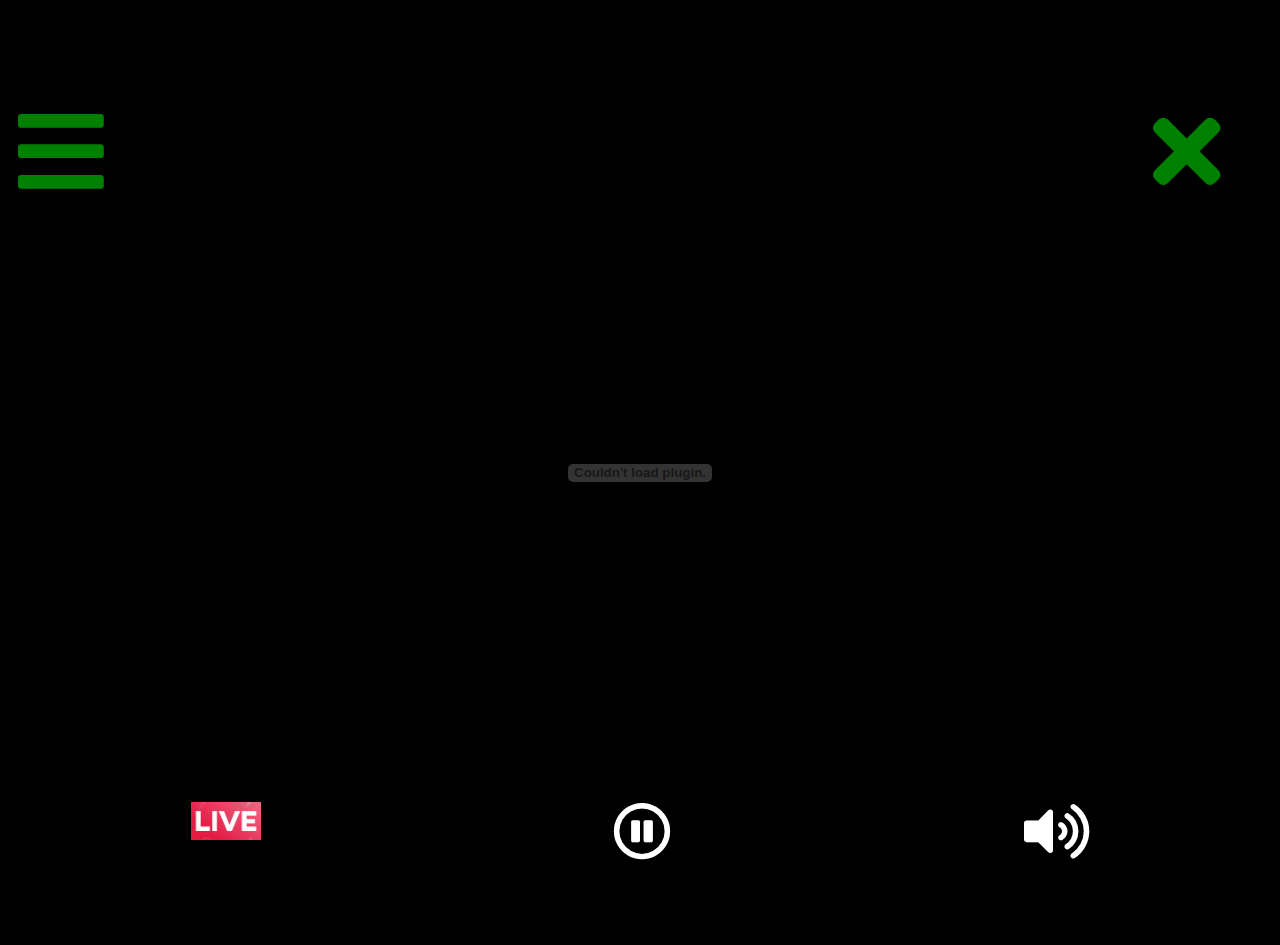
==== commit 5c3bf298: "av player done" ====
--- a/avplay/video.html
+++ b/avplay/video.html
@@ -14,12 +14,24 @@
     <link rel="stylesheet" type="text/css" href="../css/all.min.css" />
     <link rel="stylesheet" type="text/css" href="videojs.min.css" />
     <script src="video.min.js"></script>
+    
+    <script type='text/javascript' src='$WEBAPIS/webapis/webapis.js'></script>
+     <script src="videoPlayer.js"></script>
+     <script type="text/javascript" src="video.js"></script>
+    
     <title>Home</title>
 </head>
 
 <body style="overflow: hidden;">
-    <video id="player_one" class="video-js vjs-fluid vjs-default-skin" controls preload playsinline poster="" data-setup='{ "inactivityTimeout": 0 }'>
-    </video>
+    
+    <div>
+    
+    <object id="av-player" class="video-js vjs-fluid vjs-default-skin" type="application/avplayer"></object>
+     
+    </div>
+     <div class="video-controls">
+            <div class="play"></div>
+        </div>
     <div class="container-fluid">
             <div class="row">
             <div>
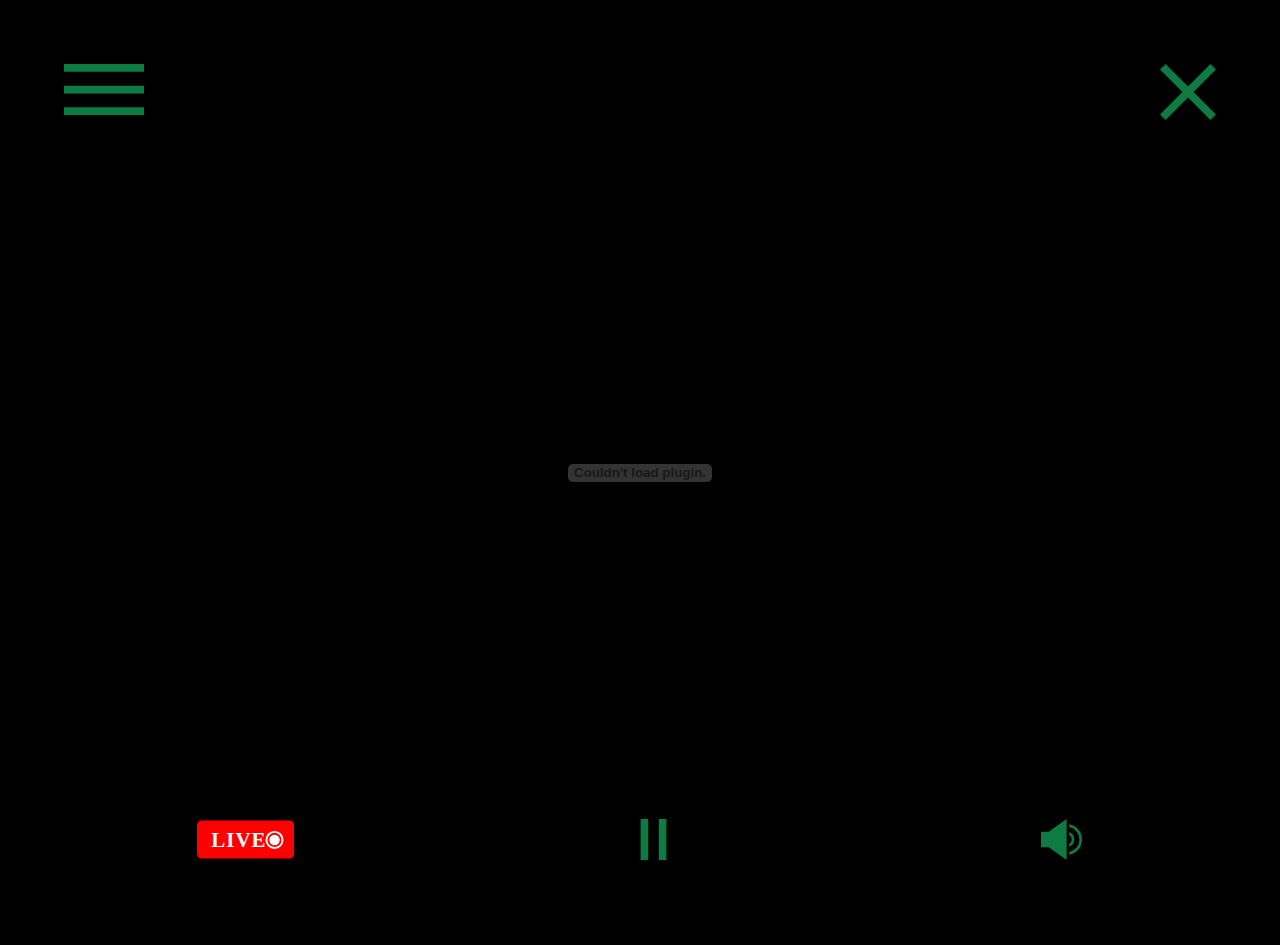
==== commit 11b273d2: "Update video and home screen" ====
--- a/avplay/video.html
+++ b/avplay/video.html
@@ -37,10 +37,12 @@
             <div>
             <div class="col-12 controls">
                 <div class="d-flex justify-content-around">
-                     <img class="liveImg" src="../images/live.jpg" alt="Card image cap">
+                     <img style="margin-left: 27px" class="liveImg" src="../images/live.svg" alt="Card image cap">
+                      <img class="liveImg" src="../images/play.svg" alt="Card image cap">
+                      <i class="fas fa-play pause-btn" style="display: none;"></i>
+                       <img class="liveImg" src="../images/volume.svg" alt="Card image cap">
  
-                  <i class="far fa-pause-circle"></i>
-                    <i class="fas fa-volume-up"></i>
+                  
              </div>   
                 </div>
              
@@ -51,8 +53,9 @@
                 </div>
             </div>
     </div>
-    <i class="fas fa-bars hamberger" onclick="openNav()"></i>
-    <i id="closeBtn" class="fas fa-times closeNav" onclick="closeNav()"></i>
+    
+     <img class="Openimg" src="../images/equal.svg" alt="Card image cap" onclick="openNav()">
+     <img id="closeBtn" class="closeimg" src="../images/cross.svg" alt="Card image cap" onclick="closeNav()">
     <div id="mySidenav" class="sidenav">
         <div class="container-fluid">
             <div class="row" id="container-fluid_id">
--- a/avplay/video.css
+++ b/avplay/video.css
@@ -59,10 +59,12 @@
     }
 }
 .cardImg {
-    width: 17rem;
+       width: 17rem;
     height: 15rem;
     margin-top: 0rem;
     border: 2px solid black;
+    background-color: black;
+    object-fit: cover;
 }
 .bottoNav {
     position: absolute !important;
@@ -73,8 +75,8 @@
     opacity: 0.57 !important;
 }
 .liveImg {
-    width: 70px;
-    height: 38px;
+    width: 97px;
+    height: 41px;
 }
 .controls {
     position: absolute !important;
@@ -87,8 +89,25 @@
 .vjs-control-bar {
     display: none !important;
 }
+.setBoxShadow {
+    box-shadow: -1px 0px 14px 9px rgba(64, 166, 76, 1);
+    transform: scale(1.02);
+}
+.closeimg {
+    position: absolute;
+    right: 4rem;
+    top: 4rem;
+    width: 56px;
+}
+.Openimg{
+	position: absolute;
+    left: 4rem;
+    top: 4rem;
+    width: 80px;
+}
 
-.setBoxShadow{
-	box-shadow: -1px 0px 14px 9px rgba(64,166,76,1);
-	    transform: scale(1.02);
-}
+.pause-btn{
+	color: #0E7B42;
+    font-size: 46px;
+    display: none;
+}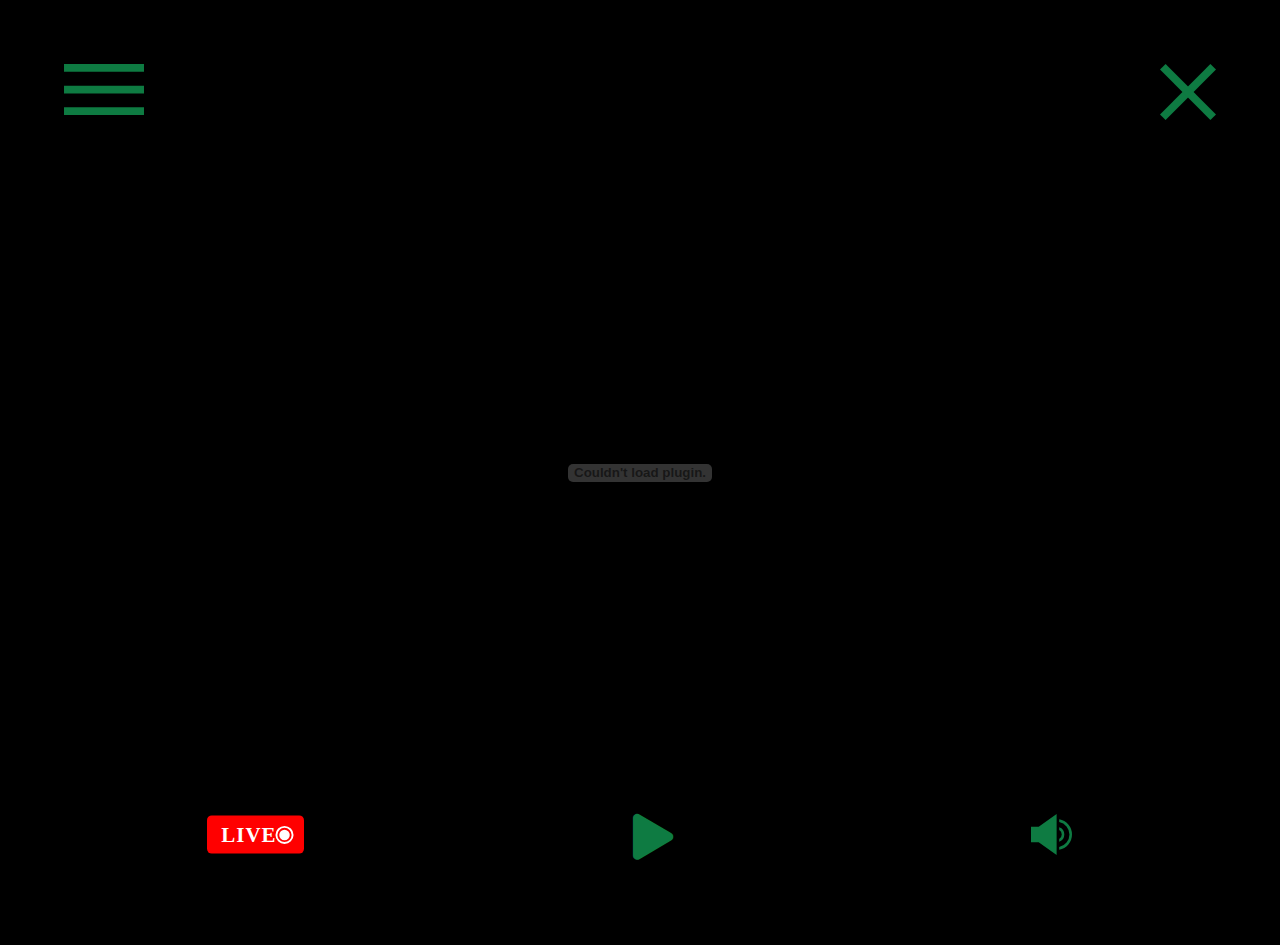
==== commit 2602fe9e: "video ui fixed" ====
--- a/avplay/video.html
+++ b/avplay/video.html
@@ -38,8 +38,10 @@
             <div class="col-12 controls">
                 <div class="d-flex justify-content-around">
                      <img style="margin-left: 27px" class="liveImg" src="../images/live.svg" alt="Card image cap">
-                      <img class="liveImg" src="../images/play.svg" alt="Card image cap">
-                      <i class="fas fa-play pause-btn" style="display: none;"></i>
+                     
+                      <img id="btn_play" class="liveImg" src="../images/play.svg" alt="Card image cap" style="display : none;">
+                      <i id="btn_pause" class="fas fa-play pause-btn" style="display: block;"></i>
+                     
                        <img class="liveImg" src="../images/volume.svg" alt="Card image cap">
  
                   
